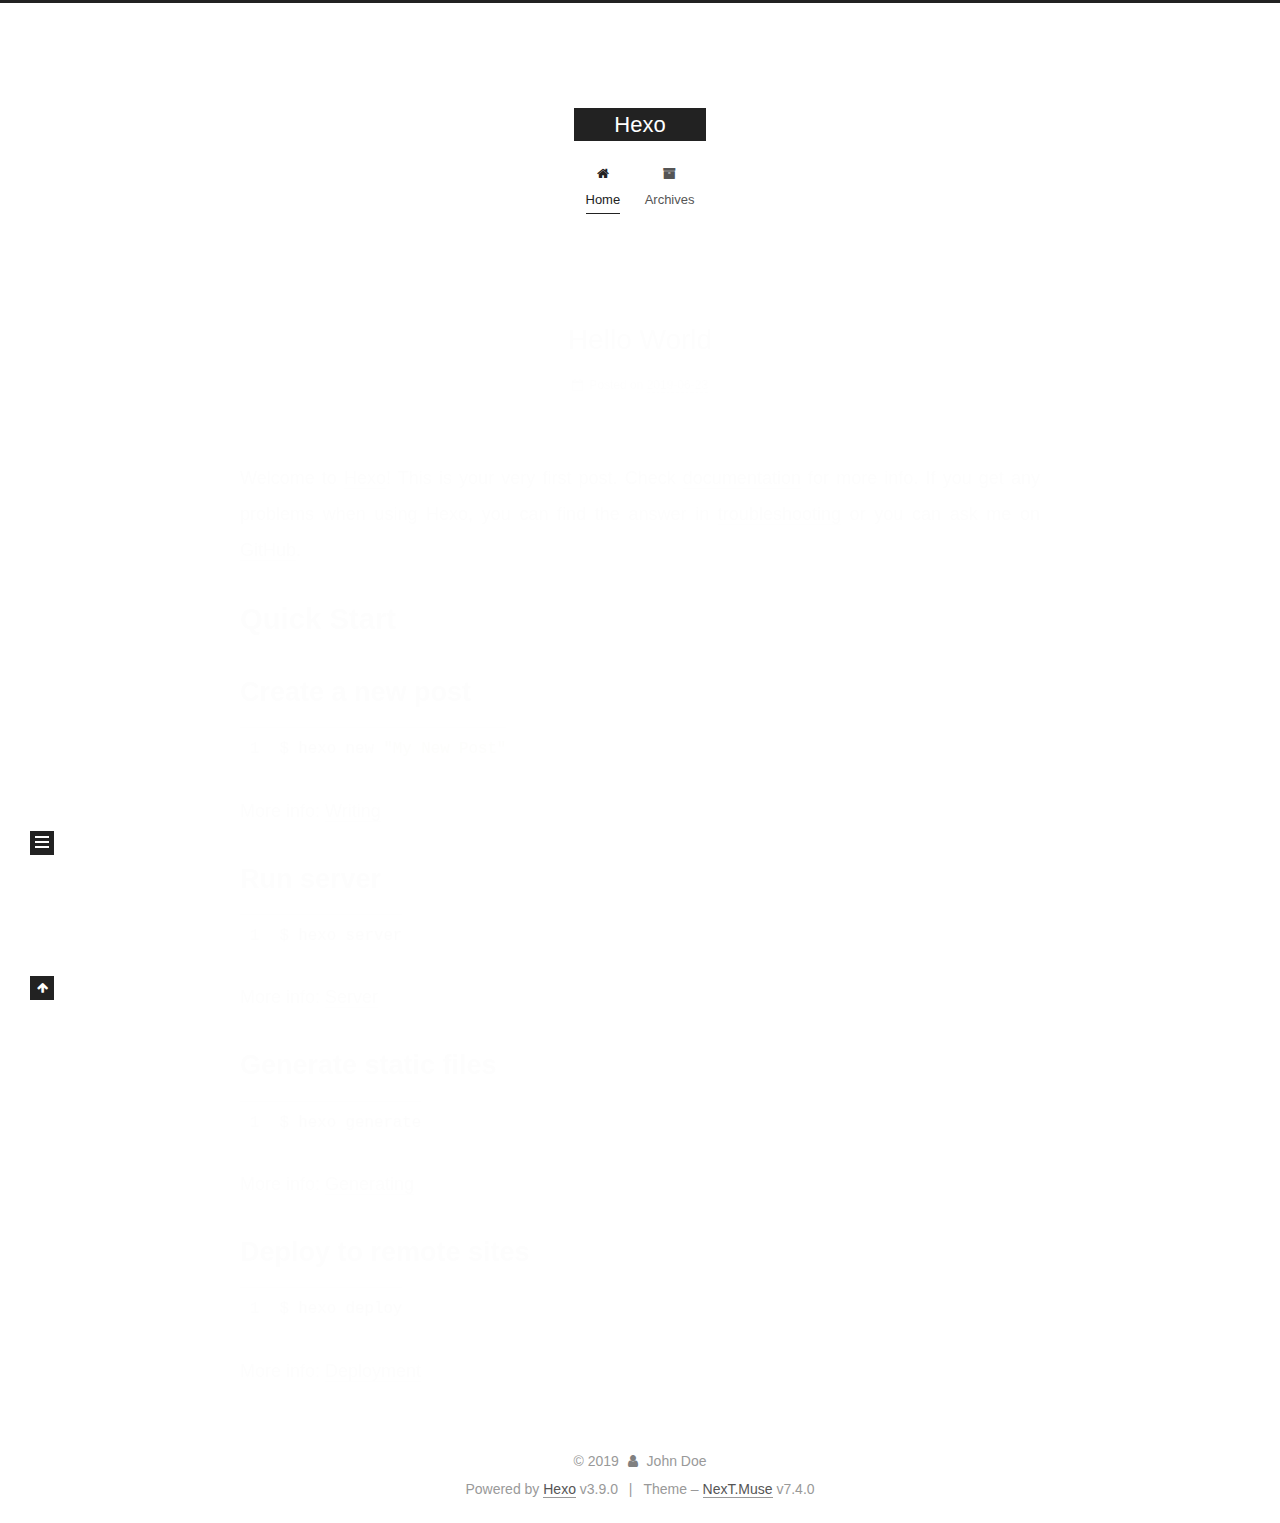
==== index.html @ faa08558 "Site updated: 2019-09-15 15:34:02" ====
<!DOCTYPE html>





<html lang="">
<head>
  <meta charset="UTF-8">
<meta name="viewport" content="width=device-width, initial-scale=1, maximum-scale=2">
<meta name="theme-color" content="#222">
<meta name="generator" content="Hexo 3.9.0">
  <link rel="apple-touch-icon" sizes="180x180" href="/images/apple-touch-icon-next.png?v=7.4.0">
  <link rel="icon" type="image/png" sizes="32x32" href="/images/favicon-32x32-next.png?v=7.4.0">
  <link rel="icon" type="image/png" sizes="16x16" href="/images/favicon-16x16-next.png?v=7.4.0">
  <link rel="mask-icon" href="/images/logo.svg?v=7.4.0" color="#222">

<link rel="stylesheet" href="/css/main.css?v=7.4.0">


<link rel="stylesheet" href="/lib/font-awesome/css/font-awesome.min.css?v=4.7.0">


<script id="hexo-configurations">
  var NexT = window.NexT || {};
  var CONFIG = {
    root: '/',
    scheme: 'Muse',
    version: '7.4.0',
    exturl: false,
    sidebar: {"position":"left","display":"post","offset":12,"onmobile":false},
    copycode: {"enable":false,"show_result":false,"style":null},
    back2top: {"enable":true,"sidebar":false,"scrollpercent":false},
    bookmark: {"enable":false,"color":"#222","save":"auto"},
    fancybox: false,
    mediumzoom: false,
    lazyload: false,
    pangu: false,
    algolia: {
      appID: '',
      apiKey: '',
      indexName: '',
      hits: {"per_page":10},
      labels: {"input_placeholder":"Search for Posts","hits_empty":"We didn't find any results for the search: ${query}","hits_stats":"${hits} results found in ${time} ms"}
    },
    localsearch: {"enable":false,"trigger":"auto","top_n_per_article":1,"unescape":false,"preload":false},
    path: '',
    motion: {"enable":true,"async":false,"transition":{"post_block":"fadeIn","post_header":"slideDownIn","post_body":"slideDownIn","coll_header":"slideLeftIn","sidebar":"slideUpIn"}},
    translation: {
      copy_button: 'Copy',
      copy_success: 'Copied',
      copy_failure: 'Copy failed'
    },
    sidebarPadding: 40
  };
</script>

  <meta property="og:type" content="website">
<meta property="og:title" content="Hexo">
<meta property="og:url" content="http://yoursite.com/index.html">
<meta property="og:site_name" content="Hexo">
<meta property="og:locale" content="default">
<meta name="twitter:card" content="summary">
<meta name="twitter:title" content="Hexo">
  <link rel="canonical" href="http://yoursite.com/">


<script id="page-configurations">
  // https://hexo.io/docs/variables.html
  CONFIG.page = {
    sidebar: "",
    isHome: true,
    isPost: false,
    isPage: false,
    isArchive: false
  };
</script>

  <title>Hexo</title>
  








  <noscript>
  <style>
  .use-motion .brand,
  .use-motion .menu-item,
  .sidebar-inner,
  .use-motion .post-block,
  .use-motion .pagination,
  .use-motion .comments,
  .use-motion .post-header,
  .use-motion .post-body,
  .use-motion .collection-header { opacity: initial; }

  .use-motion .logo,
  .use-motion .site-title,
  .use-motion .site-subtitle {
    opacity: initial;
    top: initial;
  }

  .use-motion .logo-line-before i { left: initial; }
  .use-motion .logo-line-after i { right: initial; }
  </style>
</noscript>

</head>

<body itemscope itemtype="http://schema.org/WebPage" lang="default">
  <div class="container use-motion">
    <div class="headband"></div>

    <header id="header" class="header" itemscope itemtype="http://schema.org/WPHeader">
      <div class="header-inner"><div class="site-brand-container">
  <div class="site-meta">

    <div>
      <a href="/" class="brand" rel="start">
        <span class="logo-line-before"><i></i></span>
        <span class="site-title">Hexo</span>
        <span class="logo-line-after"><i></i></span>
      </a>
    </div>
  </div>

  <div class="site-nav-toggle">
    <button aria-label="Toggle navigation bar">
      <span class="btn-bar"></span>
      <span class="btn-bar"></span>
      <span class="btn-bar"></span>
    </button>
  </div>
</div>


<nav class="site-nav">
  
  <ul id="menu" class="menu">
      
      
      
        
        <li class="menu-item menu-item-home">
      
    

    <a href="/" rel="section"><i class="menu-item-icon fa fa-fw fa-home"></i> <br>Home</a>

  </li>
      
      
      
        
        <li class="menu-item menu-item-archives">
      
    

    <a href="/archives/" rel="section"><i class="menu-item-icon fa fa-fw fa-archive"></i> <br>Archives</a>

  </li>
  </ul>

    

</nav>
</div>
    </header>

    
  <div class="back-to-top">
    <i class="fa fa-arrow-up"></i>
    <span>0%</span>
  </div>


    <main id="main" class="main">
      <div class="main-inner">
        <div class="content-wrap">
          <div id="content" class="content">
            
  <div id="posts" class="posts-expand">
        <article itemscope itemtype="http://schema.org/Article">
  
  
  
  <div class="post-block home">
    <link itemprop="mainEntityOfPage" href="http://yoursite.com/2019/06/23/hello-world/">

    <span hidden itemprop="author" itemscope itemtype="http://schema.org/Person">
      <meta itemprop="name" content="John Doe">
      <meta itemprop="description" content="">
      <meta itemprop="image" content="/images/avatar.gif">
    </span>

    <span hidden itemprop="publisher" itemscope itemtype="http://schema.org/Organization">
      <meta itemprop="name" content="Hexo">
    </span>
      <header class="post-header">
        <h1 class="post-title" itemprop="name headline">
            
            <a href="/2019/06/23/hello-world/" class="post-title-link" itemprop="url">Hello World</a>
          
        </h1>

        <div class="post-meta">
            <span class="post-meta-item">
              <span class="post-meta-item-icon">
                <i class="fa fa-calendar-o"></i>
              </span>
              <span class="post-meta-item-text">Posted on</span>

              
                
              

              <time title="Created: 2019-06-23 16:57:34" itemprop="dateCreated datePublished" datetime="2019-06-23T16:57:34+08:00">2019-06-23</time>
            </span>
          

          

        </div>
      </header>

    
    
    
    <div class="post-body" itemprop="articleBody">

      
          <p>Welcome to <a href="https://hexo.io/" target="_blank" rel="noopener">Hexo</a>! This is your very first post. Check <a href="https://hexo.io/docs/" target="_blank" rel="noopener">documentation</a> for more info. If you get any problems when using Hexo, you can find the answer in <a href="https://hexo.io/docs/troubleshooting.html" target="_blank" rel="noopener">troubleshooting</a> or you can ask me on <a href="https://github.com/hexojs/hexo/issues" target="_blank" rel="noopener">GitHub</a>.</p>
<h2 id="Quick-Start"><a href="#Quick-Start" class="headerlink" title="Quick Start"></a>Quick Start</h2><h3 id="Create-a-new-post"><a href="#Create-a-new-post" class="headerlink" title="Create a new post"></a>Create a new post</h3><figure class="highlight bash"><table><tr><td class="gutter"><pre><span class="line">1</span><br></pre></td><td class="code"><pre><span class="line">$ hexo new <span class="string">"My New Post"</span></span><br></pre></td></tr></table></figure>

<p>More info: <a href="https://hexo.io/docs/writing.html" target="_blank" rel="noopener">Writing</a></p>
<h3 id="Run-server"><a href="#Run-server" class="headerlink" title="Run server"></a>Run server</h3><figure class="highlight bash"><table><tr><td class="gutter"><pre><span class="line">1</span><br></pre></td><td class="code"><pre><span class="line">$ hexo server</span><br></pre></td></tr></table></figure>

<p>More info: <a href="https://hexo.io/docs/server.html" target="_blank" rel="noopener">Server</a></p>
<h3 id="Generate-static-files"><a href="#Generate-static-files" class="headerlink" title="Generate static files"></a>Generate static files</h3><figure class="highlight bash"><table><tr><td class="gutter"><pre><span class="line">1</span><br></pre></td><td class="code"><pre><span class="line">$ hexo generate</span><br></pre></td></tr></table></figure>

<p>More info: <a href="https://hexo.io/docs/generating.html" target="_blank" rel="noopener">Generating</a></p>
<h3 id="Deploy-to-remote-sites"><a href="#Deploy-to-remote-sites" class="headerlink" title="Deploy to remote sites"></a>Deploy to remote sites</h3><figure class="highlight bash"><table><tr><td class="gutter"><pre><span class="line">1</span><br></pre></td><td class="code"><pre><span class="line">$ hexo deploy</span><br></pre></td></tr></table></figure>

<p>More info: <a href="https://hexo.io/docs/deployment.html" target="_blank" rel="noopener">Deployment</a></p>

        
      
    </div>

    
    
    
      <footer class="post-footer">
          <div class="post-eof"></div>
        
      </footer>
  </div>
  
  
  
  </article>

    
  </div>

  


          </div>
          

        </div>
          
  
  <div class="sidebar-toggle">
    <div class="sidebar-toggle-line-wrap">
      <span class="sidebar-toggle-line sidebar-toggle-line-first"></span>
      <span class="sidebar-toggle-line sidebar-toggle-line-middle"></span>
      <span class="sidebar-toggle-line sidebar-toggle-line-last"></span>
    </div>
  </div>

  <aside class="sidebar">
    <div class="sidebar-inner">

      <ul class="sidebar-nav motion-element">
        <li class="sidebar-nav-toc">
          Table of Contents
        </li>
        <li class="sidebar-nav-overview">
          Overview
        </li>
      </ul>

      <!--noindex-->
      <div class="post-toc-wrap sidebar-panel">
      </div>
      <!--/noindex-->

      <div class="site-overview-wrap sidebar-panel">
        <div class="site-author motion-element" itemprop="author" itemscope itemtype="http://schema.org/Person">
  <p class="site-author-name" itemprop="name">John Doe</p>
  <div class="site-description" itemprop="description"></div>
</div>
  <nav class="site-state motion-element">
      <div class="site-state-item site-state-posts">
        
          <a href="/archives/">
        
          <span class="site-state-item-count">1</span>
          <span class="site-state-item-name">posts</span>
        </a>
      </div>
    
  </nav>



      </div>

    </div>
  </aside>
  <div id="sidebar-dimmer"></div>


      </div>
    </main>

    <footer id="footer" class="footer">
      <div class="footer-inner">
        <div class="copyright">&copy; <span itemprop="copyrightYear">2019</span>
  <span class="with-love" id="animate">
    <i class="fa fa-user"></i>
  </span>
  <span class="author" itemprop="copyrightHolder">John Doe</span>
</div>
  <div class="powered-by">Powered by <a href="https://hexo.io" class="theme-link" rel="noopener" target="_blank">Hexo</a> v3.9.0</div>
  <span class="post-meta-divider">|</span>
  <div class="theme-info">Theme – <a href="https://theme-next.org" class="theme-link" rel="noopener" target="_blank">NexT.Muse</a> v7.4.0</div>

        












        
      </div>
    </footer>
  </div>

  


  <script src="/lib/anime.min.js?v=3.1.0"></script>
  <script src="/lib/velocity/velocity.min.js?v=1.2.1"></script>
  <script src="/lib/velocity/velocity.ui.min.js?v=1.2.1"></script>
<script src="/js/utils.js?v=7.4.0"></script><script src="/js/motion.js?v=7.4.0"></script>
<script src="/js/schemes/muse.js?v=7.4.0"></script>
<script src="/js/next-boot.js?v=7.4.0"></script>



  





















  

  

  

</body>
</html>
---- css/main.css ----
html {
  line-height: 1.15; /* 1 */
  -webkit-text-size-adjust: 100%; /* 2 */
}
body {
  margin: 0;
}
main {
  display: block;
}
h1 {
  font-size: 2em;
  margin: 0.67em 0;
}
hr {
  box-sizing: content-box; /* 1 */
  height: 0; /* 1 */
  overflow: visible; /* 2 */
}
pre {
  font-family: monospace, monospace; /* 1 */
  font-size: 1em; /* 2 */
}
a {
  background-color: transparent;
}
abbr[title] {
  border-bottom: none; /* 1 */
  text-decoration: underline; /* 2 */
  text-decoration: underline dotted; /* 2 */
}
b,
strong {
  font-weight: bolder;
}
code,
kbd,
samp {
  font-family: monospace, monospace; /* 1 */
  font-size: 1em; /* 2 */
}
small {
  font-size: 80%;
}
sub,
sup {
  font-size: 75%;
  line-height: 0;
  position: relative;
  vertical-align: baseline;
}
sub {
  bottom: -0.25em;
}
sup {
  top: -0.5em;
}
img {
  border-style: none;
}
button,
input,
optgroup,
select,
textarea {
  font-family: inherit; /* 1 */
  font-size: 100%; /* 1 */
  line-height: 1.15; /* 1 */
  margin: 0; /* 2 */
}
button,
input {
/* 1 */
  overflow: visible;
}
button,
select {
/* 1 */
  text-transform: none;
}
button,
[type='button'],
[type='reset'],
[type='submit'] {
  -webkit-appearance: button;
}
button::-moz-focus-inner,
[type='button']::-moz-focus-inner,
[type='reset']::-moz-focus-inner,
[type='submit']::-moz-focus-inner {
  border-style: none;
  padding: 0;
}
button:-moz-focusring,
[type='button']:-moz-focusring,
[type='reset']:-moz-focusring,
[type='submit']:-moz-focusring {
  outline: 1px dotted ButtonText;
}
fieldset {
  padding: 0.35em 0.75em 0.625em;
}
legend {
  box-sizing: border-box; /* 1 */
  color: inherit; /* 2 */
  display: table; /* 1 */
  max-width: 100%; /* 1 */
  padding: 0; /* 3 */
  white-space: normal; /* 1 */
}
progress {
  vertical-align: baseline;
}
textarea {
  overflow: auto;
}
[type='checkbox'],
[type='radio'] {
  box-sizing: border-box; /* 1 */
  padding: 0; /* 2 */
}
[type='number']::-webkit-inner-spin-button,
[type='number']::-webkit-outer-spin-button {
  height: auto;
}
[type='search'] {
  outline-offset: -2px; /* 2 */
  -webkit-appearance: textfield; /* 1 */
}
[type='search']::-webkit-search-decoration {
  -webkit-appearance: none;
}
::-webkit-file-upload-button {
  font: inherit; /* 2 */
  -webkit-appearance: button; /* 1 */
}
details {
  display: block;
}
summary {
  display: list-item;
}
template {
  display: none;
}
[hidden] {
  display: none;
}
::selection {
  background: #262a30;
  color: #fff;
}
body {
  background: #fff;
  color: #555;
  font-family: 'Lato', "PingFang SC", "Microsoft YaHei", sans-serif;
  font-size: 1em;
  line-height: 2;
}
@media (max-width: 991px) {
  body {
    padding-right: 0;
  }
}
h1,
h2,
h3,
h4,
h5,
h6 {
  font-family: 'Lato', "PingFang SC", "Microsoft YaHei", sans-serif;
  font-weight: bold;
  line-height: 1.5;
  margin: 20px 0 15px;
  padding: 0;
}
h1 {
  font-size: 1.75em;
}
h2 {
  font-size: 1.625em;
}
h3 {
  font-size: 1.5em;
}
h4 {
  font-size: 1.375em;
}
h5 {
  font-size: 1.25em;
}
h6 {
  font-size: 1.125em;
}
p {
  margin: 0 0 20px 0;
}
a,
span.exturl {
  overflow-wrap: break-word;
  word-wrap: break-word;
  background-color: transparent;
  border-bottom: 1px solid #999;
  color: #555;
  outline: none;
  text-decoration: none;
  cursor: pointer;
}
a:hover,
span.exturl:hover {
  border-bottom-color: #222;
  color: #222;
}
iframe,
img,
video {
  display: block;
  margin-left: auto;
  margin-right: auto;
  max-width: 100%;
}
hr {
  background-color: #ddd;
  background-image: repeating-linear-gradient(-45deg, #fff, #fff 4px, transparent 4px, transparent 8px);
  border: 0;
  height: 3px;
  margin: 40px 0;
}
blockquote {
  border-left: 4px solid #ddd;
  color: #666;
  margin: 0;
  padding: 0 15px;
}
blockquote cite::before {
  content: '-';
  padding: 0 5px;
}
dt {
  font-weight: 700;
}
dd {
  margin: 0;
  padding: 0;
}
kbd {
  background-color: #f9f9f9;
  background-image: linear-gradient(top, #eee, #fff, #eee);
  border: 1px solid #ccc;
  border-radius: 0.2em;
  box-shadow: 0.1em 0.1em 0.2em rgba(0,0,0,0.1);
  font-family: inherit;
  padding: 0.1em 0.3em;
  white-space: nowrap;
}
.text-left {
  text-align: left;
}
.text-center {
  text-align: center;
}
.text-right {
  text-align: right;
}
.text-justify {
  text-align: justify;
}
.text-nowrap {
  white-space: nowrap;
}
.text-lowercase {
  text-transform: lowercase;
}
.text-uppercase {
  text-transform: uppercase;
}
.text-capitalize {
  text-transform: capitalize;
}
.center-block {
  display: block;
  margin-left: auto;
  margin-right: auto;
}
.clearfix::before,
.clearfix::after {
  content: ' ';
  display: table;
}
.clearfix::after {
  clear: both;
}
.pullquote {
  width: 45%;
}
.pullquote.left {
  float: left;
  margin-left: 5px;
  margin-right: 10px;
}
.pullquote.right {
  float: right;
  margin-left: 10px;
  margin-right: 5px;
}
.translation {
  color: #999;
  font-size: 0.875em;
  margin-top: -20px;
}
.table-container {
  -webkit-overflow-scrolling: touch;
  overflow: auto;
}
table {
  border-collapse: collapse;
  border-spacing: 0;
  font-size: 0.875em;
  margin: 0 0 20px 0;
  width: 100%;
}
table > tbody > tr:nth-of-type(odd) {
  background-color: #f9f9f9;
}
table > tbody > tr:hover {
  background-color: #f5f5f5;
}
caption,
th,
td {
  font-weight: normal;
  padding: 8px;
  text-align: left;
  vertical-align: middle;
}
th,
td {
  border: 1px solid #ddd;
  border-bottom: 3px solid #ddd;
}
th {
  font-weight: 700;
  padding-bottom: 10px;
}
td {
  border-bottom-width: 1px;
}
html,
body {
  height: 100%;
}
.container {
  position: relative;
}
.header-inner {
  margin: 0 auto;
  padding: 100px 0 70px;
  width: 700px;
}
@media (min-width: 1200px) {
  .container .header-inner {
    width: 800px;
  }
}
@media (min-width: 1600px) {
  .container .header-inner {
    width: 900px;
  }
}
.main-inner {
  margin: 0 auto;
  width: 700px;
}
@media (min-width: 1200px) {
  .container .main-inner {
    width: 800px;
  }
}
@media (min-width: 1600px) {
  .container .main-inner {
    width: 900px;
  }
}
.footer {
  padding: 20px 0;
}
.footer-inner {
  box-sizing: border-box;
  margin: 0 auto;
  width: 700px;
}
@media (min-width: 1200px) {
  .container .footer-inner {
    width: 800px;
  }
}
@media (min-width: 1600px) {
  .container .footer-inner {
    width: 900px;
  }
}
pre,
.highlight {
  background: #f7f7f7;
  color: #4d4d4c;
  line-height: 1.6;
  margin: 0 auto 20px;
}
pre,
code {
  font-family: consolas, Menlo, "PingFang SC", "Microsoft YaHei", monospace;
}
code {
  overflow-wrap: break-word;
  word-wrap: break-word;
  background: #eee;
  border-radius: 3px;
  color: #555;
  padding: 2px 4px;
}
pre {
  overflow: auto;
  padding: 10px;
}
pre code {
  background: none;
  color: #4d4d4c;
  font-size: 0.875em;
  padding: 0;
  text-shadow: none;
}
.highlight *::selection {
  background: #d6d6d6;
}
.highlight pre {
  border: 0;
  margin: 0;
  padding: 10px 0;
}
.highlight table {
  border: 0;
  margin: 0;
  width: auto;
}
.highlight td {
  border: 0;
  padding: 0;
}
.highlight figcaption {
  background: #eee;
  border-bottom: 1px solid #e9e9e9;
  color: #4d4d4c;
  line-height: 1em;
  margin: 0;
  padding: 0.5em;
}
.highlight figcaption::before,
.highlight figcaption::after {
  content: ' ';
  display: table;
}
.highlight figcaption::after {
  clear: both;
}
.highlight figcaption a {
  color: #4d4d4c;
  float: right;
}
.highlight figcaption a:hover {
  border-bottom-color: #4d4d4c;
}
.highlight .gutter pre {
  background-color: #eff2f3;
  color: #869194;
  padding-left: 10px;
  padding-right: 10px;
  text-align: right;
}
.highlight .code pre {
  background-color: #f7f7f7;
  padding-left: 10px;
  width: 100%;
}
.gutter {
  -moz-user-select: none;
  -ms-user-select: none;
  -webkit-user-select: none;
  user-select: none;
}
.gist table {
  width: auto;
}
.gist table td {
  border: 0;
}
pre .deletion {
  background: #fdd;
}
pre .addition {
  background: #dfd;
}
pre .meta {
  color: #eab700;
  -moz-user-select: none;
  -ms-user-select: none;
  -webkit-user-select: none;
  user-select: none;
}
pre .comment {
  color: #8e908c;
}
pre .variable,
pre .attribute,
pre .tag,
pre .name,
pre .regexp,
pre .ruby .constant,
pre .xml .tag .title,
pre .xml .pi,
pre .xml .doctype,
pre .html .doctype,
pre .css .id,
pre .css .class,
pre .css .pseudo {
  color: #c82829;
}
pre .number,
pre .preprocessor,
pre .built_in,
pre .builtin-name,
pre .literal,
pre .params,
pre .constant,
pre .command {
  color: #f5871f;
}
pre .ruby .class .title,
pre .css .rules .attribute,
pre .string,
pre .symbol,
pre .value,
pre .inheritance,
pre .header,
pre .ruby .symbol,
pre .xml .cdata,
pre .special,
pre .formula {
  color: #718c00;
}
pre .title,
pre .css .hexcolor {
  color: #3e999f;
}
pre .function,
pre .python .decorator,
pre .python .title,
pre .ruby .function .title,
pre .ruby .title .keyword,
pre .perl .sub,
pre .javascript .title,
pre .coffeescript .title {
  color: #4271ae;
}
pre .keyword,
pre .javascript .function {
  color: #8959a8;
}
.blockquote-center {
  border-left: none;
  margin: 40px 0;
  padding: 0;
  position: relative;
  text-align: center;
}
.blockquote-center::before,
.blockquote-center::after {
  background-position: 0 -6px;
  background-repeat: no-repeat;
  background-size: 22px 22px;
  content: ' ';
  display: block;
  height: 24px;
  opacity: 0.2;
  position: absolute;
  width: 100%;
}
.blockquote-center::before {
  background-image: url("../images/quote-l.svg");
  border-top: 1px solid #ccc;
  top: -20px;
}
.blockquote-center::after {
  background-image: url("../images/quote-r.svg");
  background-position: 100% 8px;
  border-bottom: 1px solid #ccc;
  bottom: -20px;
}
.blockquote-center p,
.blockquote-center div {
  text-align: center;
}
.post-body .group-picture img {
  border: 0;
  box-sizing: border-box;
  margin: 0 auto;
  padding: 0 3px;
}
.post-body .group-picture-row {
  margin-bottom: 6px;
  overflow: hidden;
}
.post-body .group-picture-column {
  float: left;
  margin-bottom: 10px;
}
.post-body .label {
  display: inline;
  padding: 0 2px;
}
.post-body .label.default {
  background-color: #f0f0f0;
}
.post-body .label.primary {
  background-color: #efe6f7;
}
.post-body .label.info {
  background-color: #e5f2f8;
}
.post-body .label.success {
  background-color: #e7f4e9;
}
.post-body .label.warning {
  background-color: #fcf6e1;
}
.post-body .label.danger {
  background-color: #fae8eb;
}
.post-body .tabs {
  margin-bottom: 20px;
}
.post-body .tabs,
.tabs-comment {
  display: block;
  padding-top: 10px;
  position: relative;
}
.post-body .tabs ul.nav-tabs,
.tabs-comment ul.nav-tabs {
  display: flex;
  flex-wrap: wrap;
  margin: 0;
  margin-bottom: -1px;
  padding: 0;
}
@media (max-width: 413px) {
  .post-body .tabs ul.nav-tabs,
  .tabs-comment ul.nav-tabs {
    display: block;
    margin-bottom: 5px;
  }
}
.post-body .tabs ul.nav-tabs li.tab,
.tabs-comment ul.nav-tabs li.tab {
  background-color: #fff;
  border-bottom: 1px solid #ddd;
  border-left: 1px solid transparent;
  border-right: 1px solid transparent;
  border-top: 3px solid transparent;
  flex-grow: 1;
  list-style-type: none;
}
@media (max-width: 413px) {
  .post-body .tabs ul.nav-tabs li.tab,
  .tabs-comment ul.nav-tabs li.tab {
    border-bottom: 1px solid transparent;
    border-left: 3px solid transparent;
    border-right: 1px solid transparent;
    border-top: 1px solid transparent;
  }
}
.post-body .tabs ul.nav-tabs li.tab a,
.tabs-comment ul.nav-tabs li.tab a {
  border-bottom: initial;
  display: block;
  line-height: 1.8em;
  outline: 0;
  padding: 0.25em 0.75em;
  text-align: center;
  transition-delay: 0s;
  transition-duration: 0.2s;
  transition-timing-function: ease-out;
}
.post-body .tabs ul.nav-tabs li.tab a i,
.tabs-comment ul.nav-tabs li.tab a i {
  width: 1.285714285714286em;
}
.post-body .tabs ul.nav-tabs li.tab.active,
.tabs-comment ul.nav-tabs li.tab.active {
  border-bottom: 1px solid transparent;
  border-left: 1px solid #ddd;
  border-right: 1px solid #ddd;
  border-top: 3px solid #fc6423;
}
@media (max-width: 413px) {
  .post-body .tabs ul.nav-tabs li.tab.active,
  .tabs-comment ul.nav-tabs li.tab.active {
    border-bottom: 1px solid #ddd;
    border-left: 3px solid #fc6423;
    border-right: 1px solid #ddd;
    border-top: 1px solid #ddd;
  }
}
.post-body .tabs ul.nav-tabs li.tab.active a,
.tabs-comment ul.nav-tabs li.tab.active a {
  color: #555;
  cursor: default;
}
.post-body .tabs .tab-content .tab-pane,
.tabs-comment .tab-content .tab-pane {
  border: 1px solid #ddd;
  padding: 20px 20px 0 20px;
}
.post-body .tabs .tab-content .tab-pane:not(.active),
.tabs-comment .tab-content .tab-pane:not(.active) {
  display: none;
}
.post-body .tabs .tab-content .tab-pane.active,
.tabs-comment .tab-content .tab-pane.active {
  display: block;
}
.post-body .note {
  margin-bottom: 20px;
  padding: 15px;
  position: relative;
  border: 1px solid #eee;
  border-left-width: 5px;
  border-radius: 3px;
}
.post-body .note h2,
.post-body .note h3,
.post-body .note h4,
.post-body .note h5,
.post-body .note h6 {
  margin-top: 0;
  border-bottom: initial;
  margin-bottom: 0;
  padding-top: 0;
}
.post-body .note p:first-child,
.post-body .note ul:first-child,
.post-body .note ol:first-child,
.post-body .note table:first-child,
.post-body .note pre:first-child,
.post-body .note blockquote:first-child,
.post-body .note img:first-child {
  margin-top: 0;
}
.post-body .note p:last-child,
.post-body .note ul:last-child,
.post-body .note ol:last-child,
.post-body .note table:last-child,
.post-body .note pre:last-child,
.post-body .note blockquote:last-child,
.post-body .note img:last-child {
  margin-bottom: 0;
}
.post-body .note.default {
  border-left-color: #777;
}
.post-body .note.default h2,
.post-body .note.default h3,
.post-body .note.default h4,
.post-body .note.default h5,
.post-body .note.default h6 {
  color: #777;
}
.post-body .note.primary {
  border-left-color: #6f42c1;
}
.post-body .note.primary h2,
.post-body .note.primary h3,
.post-body .note.primary h4,
.post-body .note.primary h5,
.post-body .note.primary h6 {
  color: #6f42c1;
}
.post-body .note.info {
  border-left-color: #428bca;
}
.post-body .note.info h2,
.post-body .note.info h3,
.post-body .note.info h4,
.post-body .note.info h5,
.post-body .note.info h6 {
  color: #428bca;
}
.post-body .note.success {
  border-left-color: #5cb85c;
}
.post-body .note.success h2,
.post-body .note.success h3,
.post-body .note.success h4,
.post-body .note.success h5,
.post-body .note.success h6 {
  color: #5cb85c;
}
.post-body .note.warning {
  border-left-color: #f0ad4e;
}
.post-body .note.warning h2,
.post-body .note.warning h3,
.post-body .note.warning h4,
.post-body .note.warning h5,
.post-body .note.warning h6 {
  color: #f0ad4e;
}
.post-body .note.danger {
  border-left-color: #d9534f;
}
.post-body .note.danger h2,
.post-body .note.danger h3,
.post-body .note.danger h4,
.post-body .note.danger h5,
.post-body .note.danger h6 {
  color: #d9534f;
}
.btn {
  background: #222;
  border: 2px solid #222;
  border-radius: 0;
  color: #fff;
  display: inline-block;
  font-size: 0.875em;
  line-height: 2;
  padding: 0 20px;
  text-decoration: none;
  transition-delay: 0s;
  transition-duration: 0.2s;
  transition-timing-function: ease-in-out;
  transition-property: background-color;
}
.btn:hover {
  background: #fff;
  border-color: #222;
  color: #222;
}
.btn + .btn {
  margin: 0 0 8px 8px;
}
.btn .fa-fw {
  text-align: left;
  width: 1.285714285714286em;
}
.btn-bar {
  background: #555;
  border-radius: 1px;
  display: block;
  height: 2px;
  width: 22px;
}
.btn-bar + .btn-bar {
  margin-top: 4px;
}
.page-number-basic,
.pagination .prev,
.pagination .next,
.pagination .page-number,
.pagination .space {
  display: inline-block;
  margin: 0 10px;
  padding: 0 11px;
  position: relative;
  top: -1px;
}
@media (max-width: 767px) {
  .page-number-basic,
  .pagination .prev,
  .pagination .next,
  .pagination .page-number,
  .pagination .space {
    margin: 0 5px;
  }
}
.pagination {
  border-top: 1px solid #eee;
  margin: 120px 0 40px;
  text-align: center;
}
.pagination .prev,
.pagination .next,
.pagination .page-number {
  border-bottom: 0;
  border-top: 1px solid #eee;
  transition-property: border-color;
  transition-delay: 0s;
  transition-duration: 0.2s;
  transition-timing-function: ease-in-out;
}
.pagination .prev:hover,
.pagination .next:hover,
.pagination .page-number:hover {
  border-top-color: #222;
}
.pagination .space {
  margin: 0;
  padding: 0;
}
.pagination .prev {
  margin-left: 0;
}
.pagination .next {
  margin-right: 0;
}
.pagination .page-number.current {
  background: #ccc;
  border-top-color: #ccc;
  color: #fff;
}
@media (max-width: 767px) {
  .pagination {
    border-top: none;
  }
  .pagination .prev,
  .pagination .next,
  .pagination .page-number {
    border-bottom: 1px solid #eee;
    border-top: 0;
    margin-bottom: 10px;
    padding: 0 10px;
  }
  .pagination .prev:hover,
  .pagination .next:hover,
  .pagination .page-number:hover {
    border-bottom-color: #222;
  }
}
.comments {
  margin: 60px 20px 0;
  overflow: hidden;
}
.comment-button-group {
  display: flex;
  flex-wrap: wrap-reverse;
  justify-content: center;
  margin: 1em 0;
}
.comment-button-group .comment-button {
  margin: 0.1em 0.2em;
}
.comment-button-group .comment-button.active {
  background: #fff;
  border-color: #222;
  color: #222;
}
.comment-position {
  display: none;
}
.comment-position.active {
  display: block;
}
.tabs-comment {
  background: #fff;
  margin-top: 4em;
  padding-top: 0;
}
.tabs-comment .comments {
  border: 0;
  box-shadow: none;
  margin-top: 0;
  padding-top: 0;
}
.back-to-top {
  background: #222;
  bottom: -100px;
  box-sizing: border-box;
  color: #fff;
  cursor: pointer;
  font-size: 12px;
  left: 30px;
  opacity: 1;
  padding: 0 6px;
  position: fixed;
  text-align: center;
  transition-property: bottom;
  z-index: 1050;
  transition-delay: 0s;
  transition-duration: 0.2s;
  transition-timing-function: ease-in-out;
  width: 24px;
}
.back-to-top span {
  display: none;
}
.back-to-top:hover {
  color: #87daff;
}
.back-to-top.back-to-top-on {
  bottom: 19px;
}
@media (max-width: 991px) {
  .back-to-top {
    left: 20px;
    opacity: 0.8;
  }
}
.header {
  background: transparent;
}
.header-inner {
  position: relative;
}
.headband {
  background: #222;
  height: 3px;
}
.site-meta {
  margin: 0;
  text-align: center;
}
@media (max-width: 767px) {
  .site-meta {
    text-align: center;
  }
}
.brand {
  background: #222;
  border-bottom: none;
  color: #fff;
  display: inline-block;
  line-height: 1.375em;
  padding: 0 40px;
  position: relative;
}
.brand:hover {
  color: #fff;
}
.logo {
  display: inline-block;
  line-height: 36px;
  margin-right: 5px;
  vertical-align: top;
}
.site-title {
  display: inline-block;
  font-family: 'Lato', "PingFang SC", "Microsoft YaHei", sans-serif;
  font-size: 1.375em;
  font-weight: normal;
  line-height: 1.5;
  vertical-align: top;
}
.site-subtitle {
  color: #999;
  font-size: 0.8125em;
  margin-top: 10px;
}
.use-motion .brand {
  opacity: 0;
}
.use-motion .logo,
.use-motion .site-title,
.use-motion .site-subtitle,
.use-motion .custom-logo-image {
  opacity: 0;
  position: relative;
  top: -10px;
}
.site-nav-toggle {
  display: none;
  left: 10px;
  position: absolute;
}
@media (max-width: 767px) {
  .site-nav-toggle {
    display: block;
  }
}
.site-nav-toggle button {
  background: transparent;
  border: 0;
  margin-top: 2px;
  padding: 9px 10px;
}
.site-nav {
  display: block;
}
@media (max-width: 767px) {
  .site-nav {
    border-top: 1px solid #ddd;
    clear: both;
    display: none;
    margin: 0 -10px;
    padding: 0 10px;
  }
}
.site-nav.site-nav-on {
  display: block;
}
.menu {
  margin-top: 20px;
  padding-left: 0;
  text-align: center;
}
.menu-item {
  display: inline-block;
  list-style: none;
  margin: 0 10px;
}
@media (max-width: 767px) {
  .menu-item {
    margin-top: 10px;
  }
}
.menu-item a,
.menu-item span.exturl {
  border-bottom: 1px solid transparent;
  display: block;
  font-size: 0.8125em;
  line-height: inherit;
  transition-property: border-color;
  transition-delay: 0s;
  transition-duration: 0.2s;
  transition-timing-function: ease-in-out;
}
.menu-item a:hover,
.menu-item span.exturl:hover {
  border-bottom-color: #222;
}
.menu-item .fa {
  margin-right: 5px;
}
.use-motion .menu-item {
  opacity: 0;
}
.post-body {
  overflow-wrap: break-word;
  word-wrap: break-word;
  font-family: 'Lato', "PingFang SC", "Microsoft YaHei", sans-serif;
}
@media (min-width: 1200px) {
  .post-body {
    font-size: 1.125em;
  }
}
@media (max-width: 767px) {
  .post-body {
    font-size: 0.875em;
  }
}
.post-body span.exturl .fa {
  font-size: 0.875em;
  margin-left: 4px;
}
.post-body .image-caption,
.post-body .figure .caption {
  color: #999;
  font-size: 0.875em;
  font-weight: bold;
  line-height: 1;
  margin: -20px auto 15px;
  text-align: center;
}
.post-sticky-flag {
  display: inline-block;
  transform: rotate(30deg);
}
.use-motion .post-block,
.use-motion .pagination,
.use-motion .comments {
  opacity: 0;
}
.use-motion .post-header {
  opacity: 0;
}
.use-motion .post-body {
  opacity: 0;
}
.use-motion .collection-header {
  opacity: 0;
}
.post-button {
  margin-top: 40px;
}
.posts-collapse {
  margin-left: 55px;
  position: relative;
  z-index: 1010;
}
@media (max-width: 767px) {
  .posts-collapse {
    margin-left: 20px;
    margin-right: 20px;
  }
}
.posts-collapse .collection-title {
  font-size: 1.125em;
  position: relative;
}
.posts-collapse .collection-title::before {
  background: #999;
  border: 1px solid #fff;
  border-radius: 50%;
  content: ' ';
  height: 10px;
  left: 0;
  margin-left: -6px;
  margin-top: -4px;
  position: absolute;
  top: 50%;
  width: 10px;
}
.posts-collapse .collection-year {
  margin: 60px 0;
  position: relative;
}
.posts-collapse .collection-year::before {
  background: #bbb;
  border-radius: 50%;
  content: ' ';
  height: 8px;
  left: 0;
  margin-left: -4px;
  margin-top: -4px;
  position: absolute;
  top: 50%;
  width: 8px;
}
.posts-collapse .collection-header {
  margin: 0 0 0 20px;
}
.posts-collapse .collection-header small {
  color: #bbb;
  margin-left: 5px;
}
.posts-collapse article {
  margin: 30px 0;
}
.posts-collapse .post-header {
  border-bottom: 1px dashed #ccc;
  position: relative;
  transition-delay: 0s;
  transition-duration: 0.2s;
  transition-timing-function: ease-in-out;
  transition-property: border;
}
.posts-collapse .post-header::before {
  background: #bbb;
  border: 1px solid #fff;
  border-radius: 50%;
  content: ' ';
  height: 6px;
  left: 0;
  margin-left: -4px;
  position: absolute;
  top: 0.75em;
  width: 6px;
  transition-delay: 0s;
  transition-duration: 0.2s;
  transition-timing-function: ease-in-out;
  transition-property: background;
}
.posts-collapse .post-header:hover {
  border-bottom-color: #666;
}
.posts-collapse .post-header:hover::before {
  background: #222;
}
.posts-collapse .post-title {
  font-size: 1em;
  font-weight: normal;
  line-height: inherit;
  margin-bottom: 0;
  margin-left: 3.75em;
}
.posts-collapse .post-title::after {
  margin-left: 3px;
  opacity: 0.6;
}
.posts-collapse .post-title a,
.posts-collapse .post-title span.exturl {
  border-bottom: none;
  color: #666;
}
.posts-collapse .post-meta {
  font-size: 0.75em;
  left: 20px;
  position: absolute;
  top: 5px;
}
.posts-collapse::after {
  background: #f5f5f5;
  content: ' ';
  height: 100%;
  left: 0;
  margin-left: -2px;
  position: absolute;
  top: 1.25em;
  width: 4px;
  z-index: -1;
}
.posts-collapse .fa-external-link {
  font-size: 0.875em;
  margin-left: 5px;
}
.post-eof {
  background: #ccc;
  height: 1px;
  margin: 80px auto 60px;
  text-align: center;
  width: 8%;
}
article:last-child .post-eof {
  display: none;
}
.posts-expand {
  padding-top: 40px;
}
@media (max-width: 767px) {
  .posts-expand {
    margin: 0 20px;
  }
}
@media (min-width: 992px) {
  .post-body {
    text-align: justify;
  }
}
@media (max-width: 991px) {
  .post-body {
    text-align: justify;
  }
}
.post-body h2,
.post-body h3,
.post-body h4,
.post-body h5,
.post-body h6 {
  padding-top: 10px;
}
.post-body h2 .header-anchor,
.post-body h3 .header-anchor,
.post-body h4 .header-anchor,
.post-body h5 .header-anchor,
.post-body h6 .header-anchor {
  border-bottom-style: none;
  color: #ccc;
  float: right;
  margin-left: 10px;
  visibility: hidden;
}
.post-body h2 .header-anchor:hover,
.post-body h3 .header-anchor:hover,
.post-body h4 .header-anchor:hover,
.post-body h5 .header-anchor:hover,
.post-body h6 .header-anchor:hover {
  color: inherit;
}
.post-body h2:hover .header-anchor,
.post-body h3:hover .header-anchor,
.post-body h4:hover .header-anchor,
.post-body h5:hover .header-anchor,
.post-body h6:hover .header-anchor {
  visibility: visible;
}
.post-body img {
  border: 1px solid #ddd;
  box-sizing: border-box;
  padding: 3px;
}
@media (max-width: 767px) {
  .post-body img {
    padding: initial;
  }
}
.post-body iframe,
.post-body img,
.post-body video {
  margin-bottom: 20px;
}
.post-body .video-container {
  height: 0;
  margin-bottom: 20px;
  overflow: hidden;
  padding-top: 75%;
  position: relative;
  width: 100%;
}
.post-body .video-container iframe,
.post-body .video-container object,
.post-body .video-container embed {
  height: 100%;
  left: 0;
  margin: 0;
  position: absolute;
  top: 0;
  width: 100%;
}
.post-gallery {
  border-collapse: separate;
  display: table;
  table-layout: fixed;
  width: 100%;
}
.post-gallery-row {
  display: table-row;
}
.post-gallery .post-gallery-img {
  border: 0;
  display: table-cell;
  text-align: center;
  vertical-align: middle;
}
.post-gallery .post-gallery-img img {
  border: 0;
  max-height: 100%;
  max-width: 100%;
}
.fancybox-close,
.fancybox-close:hover {
  border: 0;
}
.posts-expand .post-meta {
  color: #999;
  font-family: 'Lato', "PingFang SC", "Microsoft YaHei", sans-serif;
  margin: 3px 0 60px 0;
  text-align: center;
}
.posts-expand .post-meta .post-description {
  font-size: 0.875em;
  margin-top: 2px;
}
.posts-expand .post-meta time {
  border-bottom: 1px dashed #999;
  cursor: help;
}
.post-meta .post-meta-item + .post-meta-item::before {
  content: '|';
  margin: 0 0.5em;
}
.post-meta .post-meta-item {
  font-size: 0.75em;
}
.post-meta-divider {
  margin: 0 0.5em;
}
.post-meta-item-icon {
  margin-right: 3px;
}
@media (max-width: 991px) {
  .post-meta-item-icon {
    display: inline-block;
  }
}
@media (max-width: 991px) {
  .post-meta-item-text {
    display: none;
  }
}
.post-nav {
  border-top: 1px solid #eee;
  display: table;
  margin-top: 15px;
  width: 100%;
}
.post-nav-divider {
  display: table-cell;
  width: 10%;
}
.post-nav-item {
  display: table-cell;
  padding: 10px 0 0 0;
  vertical-align: top;
  width: 45%;
}
.post-nav-item a {
  border-bottom: none;
  color: #555;
  display: block;
  font-size: 0.875em;
  line-height: 1.6;
  position: relative;
}
.post-nav-item a:hover {
  border-bottom: none;
  color: #222;
}
.post-nav-item a:active {
  top: 2px;
}
.post-nav-item .fa {
  font-size: 0.75em;
  margin-right: 5px;
}
.post-nav-next a {
  padding-left: 5px;
}
.post-nav-prev {
  text-align: right;
}
.post-nav-prev a {
  padding-right: 5px;
}
.post-nav-prev .fa {
  margin-left: 5px;
}
.rtl.post-body p,
.rtl.post-body a,
.rtl.post-body h1,
.rtl.post-body h2,
.rtl.post-body h3,
.rtl.post-body h4,
.rtl.post-body h5,
.rtl.post-body h6,
.rtl.post-body li,
.rtl.post-body ul,
.rtl.post-body ol {
  direction: rtl;
  font-family: UKIJ Ekran;
}
.rtl.post-title {
  font-family: UKIJ Ekran;
}
.post-tags {
  margin-top: 40px;
  text-align: center;
}
.post-tags a {
  display: inline-block;
  font-size: 0.8125em;
  margin-right: 10px;
}
.posts-expand .post-title {
  overflow-wrap: break-word;
  word-wrap: break-word;
  font-weight: 400;
  margin: initial;
  text-align: center;
}
.posts-expand .post-title-link {
  border-bottom: none;
  color: #555;
  display: inline-block;
  line-height: 1.2;
  position: relative;
  vertical-align: top;
}
.posts-expand .post-title-link::before {
  background-color: #000;
  bottom: 0;
  content: '';
  height: 2px;
  left: 0;
  position: absolute;
  transform: scaleX(0);
  visibility: hidden;
  width: 100%;
  transition-delay: 0s;
  transition-duration: 0.2s;
  transition-timing-function: ease-in-out;
}
.posts-expand .post-title-link:hover::before {
  transform: scaleX(1);
  visibility: visible;
}
.posts-expand .post-title-link .fa {
  font-size: 0.875em;
  margin-left: 5px;
}
.post-widgets {
  border-top: 1px solid #eee;
  margin-top: 15px;
  text-align: center;
}
.wp_rating {
  height: 20px;
  line-height: 20px;
  margin-top: 10px;
  padding-top: 6px;
  text-align: center;
}
.social-like {
  display: flex;
  font-size: 0.875em;
  justify-content: center;
  text-align: center;
}
.vk_like {
  align-self: center;
  height: 21px;
  padding-top: 7px;
  width: 85px;
}
.fb_like {
  align-self: center;
  height: 30px;
}
.sidebar {
  background: #222;
  bottom: 0;
  box-shadow: inset 0 2px 6px #000;
  position: fixed;
  top: 0;
  z-index: 1040;
}
.sidebar a,
.sidebar span.exturl {
  border-bottom-color: #555;
  color: #999;
}
.sidebar a:hover,
.sidebar span.exturl:hover {
  border-bottom-color: #eee;
  color: #eee;
}
@media (max-width: 991px) {
  .sidebar {
    display: none;
  }
}
.sidebar-inner {
  color: #999;
  padding: 20px 10px;
  text-align: center;
}
.site-overview-wrap {
  overflow-x: hidden;
  overflow-y: auto;
}
.cc-license {
  margin-top: 10px;
  text-align: center;
}
.cc-license .cc-opacity {
  border-bottom: none;
  opacity: 0.7;
}
.cc-license .cc-opacity:hover {
  opacity: 0.9;
}
.cc-license img {
  display: inline-block;
}
.site-author-image {
  border: 2px solid #333;
  display: block;
  height: auto;
  margin: 0 auto;
  max-width: 96px;
  padding: 2px;
}
.site-author-name {
  color: #f5f5f5;
  font-weight: normal;
  margin: 5px 0 0;
  text-align: center;
}
.site-description {
  color: #999;
  font-size: 1em;
  margin-top: 5px;
  text-align: center;
}
.links-of-author {
  margin-top: 20px;
}
.links-of-author a,
.links-of-author span.exturl {
  border-bottom-color: #555;
  display: inline-block;
  font-size: 0.8125em;
  margin-bottom: 10px;
  margin-right: 10px;
  vertical-align: middle;
}
.links-of-author a::before,
.links-of-author span.exturl::before {
  background: #add0d7;
  border-radius: 50%;
  content: ' ';
  display: inline-block;
  height: 4px;
  margin-right: 3px;
  vertical-align: middle;
  width: 4px;
}
.feed-link,
.chat {
  margin-top: 10px;
}
.feed-link a,
.chat a {
  border: 1px solid #fc6423;
  border-radius: 4px;
  color: #fc6423;
  display: inline-block;
  padding: 0 15px;
}
.feed-link a .fa,
.chat a .fa {
  margin-right: 5px;
}
.feed-link a:hover,
.chat a:hover {
  background: #fc6423;
  border: 1px solid #fc6423;
  color: #fff;
}
.feed-link a:hover .fa,
.chat a:hover .fa {
  color: #fff;
}
.links-of-blogroll {
  font-size: 0.8125em;
  margin-top: 10px;
}
.links-of-blogroll-title {
  font-size: 0.875em;
  font-weight: 600;
  margin-top: 0;
}
.links-of-blogroll-list {
  list-style: none;
  margin: 0;
  padding: 0;
}
.links-of-blogroll-item {
  padding: 2px 10px;
}
.links-of-blogroll-item a,
.links-of-blogroll-item span.exturl {
  box-sizing: border-box;
  display: inline-block;
  max-width: 280px;
  overflow: hidden;
  text-overflow: ellipsis;
  white-space: nowrap;
}
#sidebar-dimmer {
  display: none;
}
@media (max-width: 767px) {
  #sidebar-dimmer {
    background: #000;
    display: block;
    height: 100%;
    left: 100%;
    opacity: 0;
    position: fixed;
    top: 0;
    width: 100%;
    z-index: 1020;
  }
  .sidebar-active + #sidebar-dimmer {
    opacity: 0.7;
    transform: translateX(-100%);
    transition: opacity 0.5s;
  }
}
.sidebar-nav {
  margin: 0 0 20px;
  padding-left: 0;
}
.sidebar-nav li {
  border-bottom: 1px solid transparent;
  color: #555;
  cursor: pointer;
  display: inline-block;
  font-size: 0.875em;
}
.sidebar-nav li.sidebar-nav-overview {
  margin-left: 10px;
}
.sidebar-nav li:hover {
  color: #f5f5f5;
}
.sidebar-nav .sidebar-nav-active {
  border-bottom-color: #87daff;
  color: #87daff;
}
.sidebar-nav .sidebar-nav-active:hover {
  color: #87daff;
}
.sidebar-panel {
  display: none;
}
.sidebar-panel-active {
  display: block;
}
.sidebar-toggle {
  background: #222;
  bottom: 45px;
  cursor: pointer;
  height: 14px;
  left: 30px;
  line-height: 0;
  padding: 5px;
  position: fixed;
  width: 14px;
  z-index: 1050;
}
@media (max-width: 991px) {
  .sidebar-toggle {
    left: 20px;
    opacity: 0.8;
    display: none;
  }
}
.sidebar-toggle-line {
  background: #fff;
  display: inline-block;
  height: 2px;
  margin-top: 3px;
  position: relative;
  transition: all 0.4s;
  vertical-align: top;
  width: 100%;
}
.sidebar-toggle-line:first-child {
  margin-top: 0;
}
.sidebar-toggle:hover .sidebar-toggle-line {
  background: #87daff;
}
.post-toc-wrap {
  overflow-x: hidden;
  overflow-y: auto;
}
.post-toc {
  font-size: 0.875em;
}
.post-toc ol {
  list-style: none;
  margin: 0;
  padding: 0 2px 5px 10px;
  text-align: left;
}
.post-toc ol > ol {
  padding-left: 0;
}
.post-toc ol a {
  transition-delay: 0s;
  transition-duration: 0.2s;
  transition-timing-function: ease-in-out;
  border-bottom-color: #555;
  color: #999;
  transition-property: all;
}
.post-toc ol a:hover {
  border-bottom-color: #ccc;
  color: #ccc;
}
.post-toc .nav-item {
  overflow: hidden;
  text-overflow: ellipsis;
  white-space: nowrap;
  line-height: 1.8;
}
.post-toc .nav .nav-child {
  display: none;
}
.post-toc .nav .active > .nav-child {
  display: block;
}
.post-toc .nav .active-current > .nav-child {
  display: block;
}
.post-toc .nav .active-current > .nav-child > .nav-item {
  display: block;
}
.post-toc .nav .active > a {
  border-bottom-color: #87daff;
  color: #87daff;
}
.post-toc .nav .active-current > a {
  color: #87daff;
}
.post-toc .nav .active-current > a:hover {
  color: #87daff;
}
.site-state {
  display: flex;
  justify-content: center;
  line-height: 1.4;
  margin-top: 10px;
  overflow: hidden;
  text-align: center;
  white-space: nowrap;
}
.site-state-item {
  border-left: 1px solid #333;
  padding: 0 15px;
}
.site-state-item:first-child {
  border-left: none;
}
.site-state-item a {
  border-bottom: none;
}
.site-state-item-count {
  color: inherit;
  display: block;
  font-size: 1.25em;
  font-weight: 600;
  text-align: center;
}
.site-state-item-name {
  color: inherit;
  font-size: 0.875em;
}
.footer {
  color: #999;
  font-size: 0.875em;
}
.footer.footer-fixed {
  bottom: 0;
  left: 0;
  position: fixed;
  right: 0;
}
.footer img {
  border: 0;
}
.footer-inner {
  text-align: center;
}
.with-love {
  color: #808080;
  display: inline-block;
  margin: 0 5px;
}
.powered-by,
.theme-info {
  display: inline-block;
}
@-moz-keyframes iconAnimate {
  0%, 100% {
    transform: scale(1);
  }
  10%, 30% {
    transform: scale(0.9);
  }
  20%, 40%, 60%, 80% {
    transform: scale(1.1);
  }
  50%, 70% {
    transform: scale(1.1);
  }
}
@-webkit-keyframes iconAnimate {
  0%, 100% {
    transform: scale(1);
  }
  10%, 30% {
    transform: scale(0.9);
  }
  20%, 40%, 60%, 80% {
    transform: scale(1.1);
  }
  50%, 70% {
    transform: scale(1.1);
  }
}
@-o-keyframes iconAnimate {
  0%, 100% {
    transform: scale(1);
  }
  10%, 30% {
    transform: scale(0.9);
  }
  20%, 40%, 60%, 80% {
    transform: scale(1.1);
  }
  50%, 70% {
    transform: scale(1.1);
  }
}
@keyframes iconAnimate {
  0%, 100% {
    transform: scale(1);
  }
  10%, 30% {
    transform: scale(0.9);
  }
  20%, 40%, 60%, 80% {
    transform: scale(1.1);
  }
  50%, 70% {
    transform: scale(1.1);
  }
}
.category-all-page .category-all-title {
  text-align: center;
}
.category-all-page .category-all {
  margin-top: 20px;
}
.category-all-page .category-list {
  list-style: none;
  margin: 0;
  padding: 0;
}
.category-all-page .category-list-item {
  margin: 5px 10px;
}
.category-all-page .category-list-count {
  color: #bbb;
}
.category-all-page .category-list-count::before {
  content: ' (';
  display: inline;
}
.category-all-page .category-list-count::after {
  content: ') ';
  display: inline;
}
.category-all-page .category-list-child {
  padding-left: 10px;
}
#event-list {
  padding: 0px;
}
#event-list hr {
  background: #222;
  margin: 20px 0 45px 0;
}
#event-list hr::after {
  background: #222;
  color: #fff;
  content: 'NOW';
  display: inline-block;
  font-weight: bold;
  padding: 0 5px;
  text-align: right;
}
#event-list li.event {
  background: #f9f9f9;
  margin: 20px 0;
  min-height: 40px;
  padding-left: 10px;
}
#event-list li.event h2.event-summary {
  margin: 0;
  padding-bottom: 3px;
}
#event-list li.event h2.event-summary::before {
  color: #bbb;
  content: '\f111';
  display: inline-block;
  font-family: 'FontAwesome';
  font-size: 10px;
  margin-right: 25px;
  vertical-align: middle;
}
#event-list li.event span.event-relative-time {
  color: #bbb;
  display: inline-block;
  font-size: 12px;
  font-weight: 400;
  padding-left: 12px;
}
#event-list li.event span.event-details {
  color: #bbb;
  display: block;
  line-height: 18px;
  margin-left: 56px;
  padding-bottom: 6px;
  padding-top: 3px;
  text-indent: -24px;
}
#event-list li.event span.event-details::before {
  color: #bbb;
  display: inline-block;
  font-family: FontAwesome;
  margin-right: 9px;
  text-align: center;
  text-indent: 0;
  width: 14px;
}
#event-list li.event span.event-details.event-location::before {
  content: '\f041';
}
#event-list li.event span.event-details.event-duration::before {
  content: '\f017';
}
#event-list li.event-past {
  background: #fcfcfc;
  padding: 15px 0 15px 10px;
}
#event-list li.event-past > * {
  opacity: 0.9;
}
#event-list li.event-past h2.event-summary {
  color: #bbb;
}
#event-list li.event-past h2.event-summary::before {
  color: #dfdfdf;
}
#event-list li.event-now {
  background: #222;
  color: #fff;
  padding: 15px 0 15px 10px;
}
#event-list li.event-now h2.event-summary::before {
  animation: dot-flash 1s alternate infinite ease-in-out;
  color: #fff;
}
#event-list li.event-now * {
  color: #fff !important;
}
#event-list li.event-future {
  background: #222;
  color: #fff;
  padding: 15px 0 15px 10px;
}
#event-list li.event-future h2.event-summary::before {
  animation: dot-flash 1s alternate infinite ease-in-out;
  color: #fff;
}
#event-list li.event-future * {
  color: #fff !important;
}
@-moz-keyframes dot-flash {
  from {
    opacity: 1;
    transform: scale(1);
  }
  to {
    opacity: 0;
    transform: scale(0.8);
  }
}
@-webkit-keyframes dot-flash {
  from {
    opacity: 1;
    transform: scale(1);
  }
  to {
    opacity: 0;
    transform: scale(0.8);
  }
}
@-o-keyframes dot-flash {
  from {
    opacity: 1;
    transform: scale(1);
  }
  to {
    opacity: 0;
    transform: scale(0.8);
  }
}
@keyframes dot-flash {
  from {
    opacity: 1;
    transform: scale(1);
  }
  to {
    opacity: 0;
    transform: scale(0.8);
  }
}
ul.breadcrumb {
  font-size: 0.75em;
  list-style: none;
  margin: 1em 0;
  padding: 0 2em;
  text-align: center;
}
ul.breadcrumb li {
  display: inline;
}
ul.breadcrumb li + li::before {
  content: '/\00a0';
  font-weight: normal;
  padding: 0.5em;
}
ul.breadcrumb li + li:last-child {
  font-weight: bold;
}
.tag-cloud {
  text-align: center;
}
.tag-cloud a {
  display: inline-block;
  margin: 10px;
}
.tag-cloud a:hover {
  color: #222 !important;
}
@media (max-width: 767px) {
  .header-inner,
  .container .main-inner,
  .footer-inner {
    width: auto;
  }
}
@media (max-width: 767px) {
  .header-inner {
    padding: 50px 0 35px;
  }
}
embed {
  display: block;
  margin: 0 auto 25px auto;
}
.custom-logo .site-meta-headline {
  text-align: center;
}
.custom-logo .brand {
  background: none;
}
.custom-logo .site-title {
  color: #222;
  margin: 10px auto 0;
}
.custom-logo .site-title a {
  border: 0;
}
.custom-logo-image {
  background: #fff;
  margin: 0 auto;
  max-width: 150px;
  padding: 5px;
}
@media (max-width: 767px) {
  .site-nav {
    background: #fff;
    border-bottom: 1px solid #ddd;
    left: 0;
    margin: 0;
    padding: 0;
    width: 100%;
    z-index: 1030;
  }
}
.site-nav-toggle {
  top: 50px;
}
@media (max-width: 767px) {
  .menu {
    text-align: left;
  }
}
.menu-item-active a,
.menu .menu-item a:hover,
.menu .menu-item span.exturl:hover {
  border-bottom-color: #222;
  color: #222;
}
@media (max-width: 767px) {
  .menu-item-active a,
  .menu .menu-item a:hover,
  .menu .menu-item span.exturl:hover {
    border-bottom: 1px dotted #ddd;
  }
}
@media (max-width: 767px) {
  .menu .menu-item {
    display: block;
    margin: 0 10px;
    vertical-align: top;
  }
}
.menu .menu-item .badge {
  background-color: #eee;
  display: inline-block;
  font-weight: 700;
  line-height: 1;
  margin-left: 5px;
  padding: 1px 4px;
  text-align: center;
  white-space: nowrap;
}
@media (max-width: 767px) {
  .menu .menu-item .badge {
    float: right;
    margin: 0.35em 0 0 0;
  }
}
@media (max-width: 767px) {
  .menu .menu-item br {
    display: none;
  }
}
@media (max-width: 767px) {
  .menu .menu-item a,
  .menu .menu-item span.exturl {
    padding: 5px 10px;
  }
}
@media (hover: none) {
  .menu .menu-item a:hover,
  .menu .menu-item span.exturl:hover {
    border-bottom-color: transparent !important;
  }
}
@media (min-width: 768px) and (max-width: 991px) {
  .menu .menu-item .fa {
    width: 100%;
  }
}
@media (min-width: 992px) {
  .menu .menu-item .fa {
    width: 100%;
  }
}
.sidebar {
  left: -320px;
}
.sidebar.sidebar-active {
  left: 0;
}
.sidebar {
  transition: all 0.4s;
  width: 320px;
}
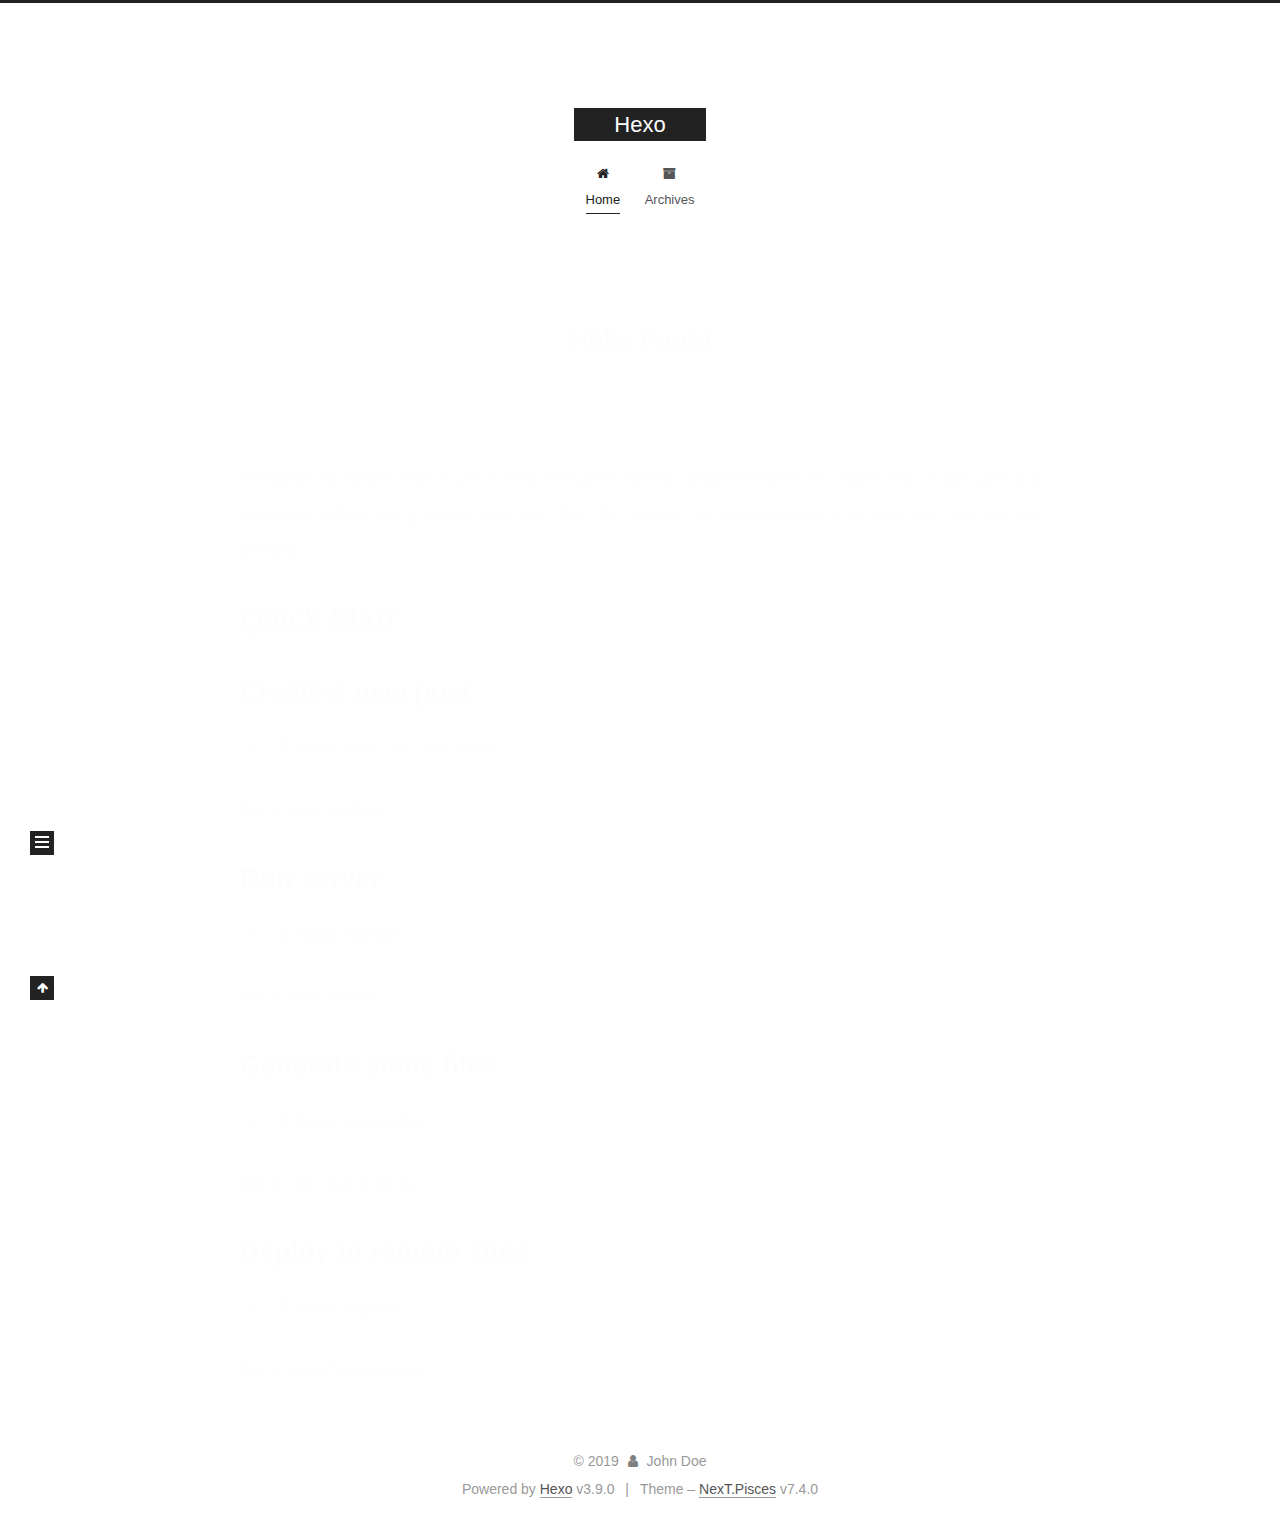
==== commit e557a678: "Site updated: 2019-09-15 15:40:52" ====
--- a/index.html
+++ b/index.html
@@ -25,7 +25,7 @@
   var NexT = window.NexT || {};
   var CONFIG = {
     root: '/',
-    scheme: 'Muse',
+    scheme: 'Pisces',
     version: '7.4.0',
     exturl: false,
     sidebar: {"position":"left","display":"post","offset":12,"onmobile":false},
@@ -166,8 +166,6 @@
   </li>
   </ul>
 
-    
-
 </nav>
 </div>
     </header>
@@ -182,6 +180,8 @@
     <main id="main" class="main">
       <div class="main-inner">
         <div class="content-wrap">
+            
+
           <div id="content" class="content">
             
   <div id="posts" class="posts-expand">
@@ -341,7 +341,7 @@
 </div>
   <div class="powered-by">Powered by <a href="https://hexo.io" class="theme-link" rel="noopener" target="_blank">Hexo</a> v3.9.0</div>
   <span class="post-meta-divider">|</span>
-  <div class="theme-info">Theme – <a href="https://theme-next.org" class="theme-link" rel="noopener" target="_blank">NexT.Muse</a> v7.4.0</div>
+  <div class="theme-info">Theme – <a href="https://theme-next.org" class="theme-link" rel="noopener" target="_blank">NexT.Pisces</a> v7.4.0</div>
 
         
 
@@ -368,7 +368,7 @@
   <script src="/lib/velocity/velocity.min.js?v=1.2.1"></script>
   <script src="/lib/velocity/velocity.ui.min.js?v=1.2.1"></script>
 <script src="/js/utils.js?v=7.4.0"></script><script src="/js/motion.js?v=7.4.0"></script>
-<script src="/js/schemes/muse.js?v=7.4.0"></script>
+<script src="/js/schemes/pisces.js?v=7.4.0"></script>
 <script src="/js/next-boot.js?v=7.4.0"></script>
 
 
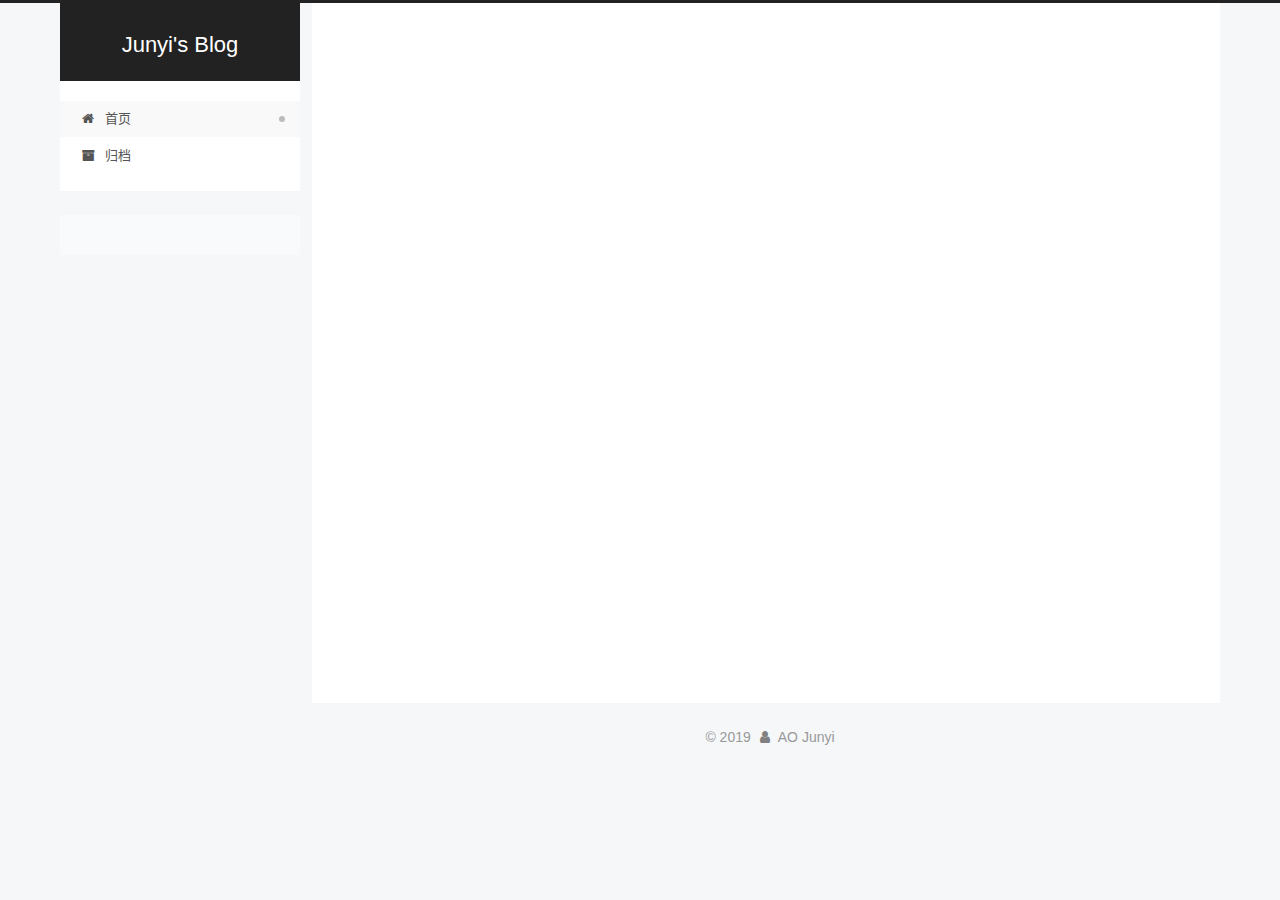
==== commit cf1d80f8: "Site updated: 2019-09-15 18:01:53" ====
--- a/index.html
+++ b/index.html
@@ -4,15 +4,15 @@
 
 
 
-<html lang="">
+<html lang="zh-CN">
 <head>
   <meta charset="UTF-8">
 <meta name="viewport" content="width=device-width, initial-scale=1, maximum-scale=2">
 <meta name="theme-color" content="#222">
 <meta name="generator" content="Hexo 3.9.0">
   <link rel="apple-touch-icon" sizes="180x180" href="/images/apple-touch-icon-next.png?v=7.4.0">
-  <link rel="icon" type="image/png" sizes="32x32" href="/images/favicon-32x32-next.png?v=7.4.0">
-  <link rel="icon" type="image/png" sizes="16x16" href="/images/favicon-16x16-next.png?v=7.4.0">
+  <link rel="icon" type="image/png" sizes="32x32" href="/images/sun-32x32-next.png?v=7.4.0">
+  <link rel="icon" type="image/png" sizes="16x16" href="/images/sun-16x16-next.png?v=7.4.0">
   <link rel="mask-icon" href="/images/logo.svg?v=7.4.0" color="#222">
 
 <link rel="stylesheet" href="/css/main.css?v=7.4.0">
@@ -30,7 +30,7 @@
     exturl: false,
     sidebar: {"position":"left","display":"post","offset":12,"onmobile":false},
     copycode: {"enable":false,"show_result":false,"style":null},
-    back2top: {"enable":true,"sidebar":false,"scrollpercent":false},
+    back2top: {"enable":true,"sidebar":false,"scrollpercent":true},
     bookmark: {"enable":false,"color":"#222","save":"auto"},
     fancybox: false,
     mediumzoom: false,
@@ -47,21 +47,24 @@
     path: '',
     motion: {"enable":true,"async":false,"transition":{"post_block":"fadeIn","post_header":"slideDownIn","post_body":"slideDownIn","coll_header":"slideLeftIn","sidebar":"slideUpIn"}},
     translation: {
-      copy_button: 'Copy',
-      copy_success: 'Copied',
-      copy_failure: 'Copy failed'
+      copy_button: '复制',
+      copy_success: '复制成功',
+      copy_failure: '复制失败'
     },
     sidebarPadding: 40
   };
 </script>
 
-  <meta property="og:type" content="website">
-<meta property="og:title" content="Hexo">
+  <meta name="description" content="Focusing">
+<meta property="og:type" content="website">
+<meta property="og:title" content="Junyi&#39;s Blog">
 <meta property="og:url" content="http://yoursite.com/index.html">
-<meta property="og:site_name" content="Hexo">
-<meta property="og:locale" content="default">
+<meta property="og:site_name" content="Junyi&#39;s Blog">
+<meta property="og:description" content="Focusing">
+<meta property="og:locale" content="zh-CN">
 <meta name="twitter:card" content="summary">
-<meta name="twitter:title" content="Hexo">
+<meta name="twitter:title" content="Junyi&#39;s Blog">
+<meta name="twitter:description" content="Focusing">
   <link rel="canonical" href="http://yoursite.com/">
 
 
@@ -76,7 +79,7 @@
   };
 </script>
 
-  <title>Hexo</title>
+  <title>Junyi's Blog</title>
   
 
 
@@ -112,7 +115,7 @@
 
 </head>
 
-<body itemscope itemtype="http://schema.org/WebPage" lang="default">
+<body itemscope itemtype="http://schema.org/WebPage" lang="zh-CN">
   <div class="container use-motion">
     <div class="headband"></div>
 
@@ -123,14 +126,14 @@
     <div>
       <a href="/" class="brand" rel="start">
         <span class="logo-line-before"><i></i></span>
-        <span class="site-title">Hexo</span>
+        <span class="site-title">Junyi's Blog</span>
         <span class="logo-line-after"><i></i></span>
       </a>
     </div>
   </div>
 
   <div class="site-nav-toggle">
-    <button aria-label="Toggle navigation bar">
+    <button aria-label="切换导航栏">
       <span class="btn-bar"></span>
       <span class="btn-bar"></span>
       <span class="btn-bar"></span>
@@ -150,7 +153,7 @@
       
     
 
-    <a href="/" rel="section"><i class="menu-item-icon fa fa-fw fa-home"></i> <br>Home</a>
+    <a href="/" rel="section"><i class="menu-item-icon fa fa-fw fa-home"></i> <br>首页</a>
 
   </li>
       
@@ -161,7 +164,7 @@
       
     
 
-    <a href="/archives/" rel="section"><i class="menu-item-icon fa fa-fw fa-archive"></i> <br>Archives</a>
+    <a href="/archives/" rel="section"><i class="menu-item-icon fa fa-fw fa-archive"></i> <br>归档</a>
 
   </li>
   </ul>
@@ -190,21 +193,21 @@
   
   
   <div class="post-block home">
-    <link itemprop="mainEntityOfPage" href="http://yoursite.com/2019/06/23/hello-world/">
+    <link itemprop="mainEntityOfPage" href="http://yoursite.com/2019/09/15/hello-world/">
 
     <span hidden itemprop="author" itemscope itemtype="http://schema.org/Person">
-      <meta itemprop="name" content="John Doe">
-      <meta itemprop="description" content="">
-      <meta itemprop="image" content="/images/avatar.gif">
+      <meta itemprop="name" content="AO Junyi">
+      <meta itemprop="description" content="Focusing">
+      <meta itemprop="image" content="/images/avatar.jpeg">
     </span>
 
     <span hidden itemprop="publisher" itemscope itemtype="http://schema.org/Organization">
-      <meta itemprop="name" content="Hexo">
+      <meta itemprop="name" content="Junyi's Blog">
     </span>
       <header class="post-header">
         <h1 class="post-title" itemprop="name headline">
             
-            <a href="/2019/06/23/hello-world/" class="post-title-link" itemprop="url">Hello World</a>
+            <a href="/2019/09/15/hello-world/" class="post-title-link" itemprop="url">Hello World</a>
           
         </h1>
 
@@ -213,14 +216,26 @@
               <span class="post-meta-item-icon">
                 <i class="fa fa-calendar-o"></i>
               </span>
-              <span class="post-meta-item-text">Posted on</span>
+              <span class="post-meta-item-text">发表于</span>
 
               
                 
               
 
-              <time title="Created: 2019-06-23 16:57:34" itemprop="dateCreated datePublished" datetime="2019-06-23T16:57:34+08:00">2019-06-23</time>
+              <time title="创建时间：2019-09-15 16:58:39" itemprop="dateCreated datePublished" datetime="2019-09-15T16:58:39+08:00">2019-09-15</time>
             </span>
+          
+            
+
+            
+              <span class="post-meta-item">
+                <span class="post-meta-item-icon">
+                  <i class="fa fa-calendar-check-o"></i>
+                </span>
+                <span class="post-meta-item-text">更新于</span>
+                <time title="修改时间：2019-06-23 16:57:34" itemprop="dateModified" datetime="2019-06-23T16:57:34+08:00">2019-06-23</time>
+              </span>
+            
           
 
           
@@ -235,19 +250,15 @@
 
       
           <p>Welcome to <a href="https://hexo.io/" target="_blank" rel="noopener">Hexo</a>! This is your very first post. Check <a href="https://hexo.io/docs/" target="_blank" rel="noopener">documentation</a> for more info. If you get any problems when using Hexo, you can find the answer in <a href="https://hexo.io/docs/troubleshooting.html" target="_blank" rel="noopener">troubleshooting</a> or you can ask me on <a href="https://github.com/hexojs/hexo/issues" target="_blank" rel="noopener">GitHub</a>.</p>
-<h2 id="Quick-Start"><a href="#Quick-Start" class="headerlink" title="Quick Start"></a>Quick Start</h2><h3 id="Create-a-new-post"><a href="#Create-a-new-post" class="headerlink" title="Create a new post"></a>Create a new post</h3><figure class="highlight bash"><table><tr><td class="gutter"><pre><span class="line">1</span><br></pre></td><td class="code"><pre><span class="line">$ hexo new <span class="string">"My New Post"</span></span><br></pre></td></tr></table></figure>
-
-<p>More info: <a href="https://hexo.io/docs/writing.html" target="_blank" rel="noopener">Writing</a></p>
-<h3 id="Run-server"><a href="#Run-server" class="headerlink" title="Run server"></a>Run server</h3><figure class="highlight bash"><table><tr><td class="gutter"><pre><span class="line">1</span><br></pre></td><td class="code"><pre><span class="line">$ hexo server</span><br></pre></td></tr></table></figure>
-
-<p>More info: <a href="https://hexo.io/docs/server.html" target="_blank" rel="noopener">Server</a></p>
-<h3 id="Generate-static-files"><a href="#Generate-static-files" class="headerlink" title="Generate static files"></a>Generate static files</h3><figure class="highlight bash"><table><tr><td class="gutter"><pre><span class="line">1</span><br></pre></td><td class="code"><pre><span class="line">$ hexo generate</span><br></pre></td></tr></table></figure>
-
-<p>More info: <a href="https://hexo.io/docs/generating.html" target="_blank" rel="noopener">Generating</a></p>
-<h3 id="Deploy-to-remote-sites"><a href="#Deploy-to-remote-sites" class="headerlink" title="Deploy to remote sites"></a>Deploy to remote sites</h3><figure class="highlight bash"><table><tr><td class="gutter"><pre><span class="line">1</span><br></pre></td><td class="code"><pre><span class="line">$ hexo deploy</span><br></pre></td></tr></table></figure>
-
-<p>More info: <a href="https://hexo.io/docs/deployment.html" target="_blank" rel="noopener">Deployment</a></p>
-
+          <!--noindex-->
+          
+            <div class="post-button text-center">
+              <a class="btn" href="/2019/09/15/hello-world/#more" rel="contents">
+                阅读全文 &raquo;
+              </a>
+            </div>
+          
+          <!--/noindex-->
         
       
     </div>
@@ -290,10 +301,10 @@
 
       <ul class="sidebar-nav motion-element">
         <li class="sidebar-nav-toc">
-          Table of Contents
+          文章目录
         </li>
         <li class="sidebar-nav-overview">
-          Overview
+          站点概览
         </li>
       </ul>
 
@@ -304,8 +315,11 @@
 
       <div class="site-overview-wrap sidebar-panel">
         <div class="site-author motion-element" itemprop="author" itemscope itemtype="http://schema.org/Person">
-  <p class="site-author-name" itemprop="name">John Doe</p>
-  <div class="site-description" itemprop="description"></div>
+    <img class="site-author-image" itemprop="image"
+      src="/images/avatar.jpeg"
+      alt="AO Junyi">
+  <p class="site-author-name" itemprop="name">AO Junyi</p>
+  <div class="site-description" itemprop="description">Focusing</div>
 </div>
   <nav class="site-state motion-element">
       <div class="site-state-item site-state-posts">
@@ -313,11 +327,31 @@
           <a href="/archives/">
         
           <span class="site-state-item-count">1</span>
-          <span class="site-state-item-name">posts</span>
+          <span class="site-state-item-name">日志</span>
         </a>
       </div>
     
   </nav>
+  <div class="links-of-author motion-element">
+      <span class="links-of-author-item">
+      
+      
+      
+        
+      
+        <a href="https://github.com/Ajyy" title="GitHub &rarr; https://github.com/Ajyy" rel="noopener" target="_blank"><i class="fa fa-fw fa-github"></i></a>
+      </span>
+    
+      <span class="links-of-author-item">
+      
+      
+      
+        
+      
+        <a href="mailto:125933ajy@gmail.com" title="E-Mail &rarr; mailto:125933ajy@gmail.com" rel="noopener" target="_blank"><i class="fa fa-fw fa-envelope"></i></a>
+      </span>
+    
+  </div>
 
 
 
@@ -337,11 +371,19 @@
   <span class="with-love" id="animate">
     <i class="fa fa-user"></i>
   </span>
-  <span class="author" itemprop="copyrightHolder">John Doe</span>
+  <span class="author" itemprop="copyrightHolder">AO Junyi</span>
 </div>
-  <div class="powered-by">Powered by <a href="https://hexo.io" class="theme-link" rel="noopener" target="_blank">Hexo</a> v3.9.0</div>
+
+<!--
+#
+#  <div class="powered-by">由 <a href="https://hexo.io" class="theme-link" rel="noopener" target="_blank">Hexo</a> 强力驱动 v3.9.0</div>
+#
   <span class="post-meta-divider">|</span>
-  <div class="theme-info">Theme – <a href="https://theme-next.org" class="theme-link" rel="noopener" target="_blank">NexT.Pisces</a> v7.4.0</div>
+
+#
+#  <div class="theme-info">主题 – <a href="https://theme-next.org" class="theme-link" rel="noopener" target="_blank">NexT.Pisces</a> v7.4.0</div>
+#
+-->
 
         
 
--- a/css/main.css
+++ b/css/main.css
@@ -151,7 +151,7 @@
   color: #fff;
 }
 body {
-  background: #fff;
+  background: #f5f7f9;
   color: #555;
   font-family: 'Lato', "PingFang SC", "Microsoft YaHei", sans-serif;
   font-size: 1em;
@@ -355,30 +355,30 @@
 .header-inner {
   margin: 0 auto;
   padding: 100px 0 70px;
-  width: 700px;
+  width: calc(100% - 20px);
 }
 @media (min-width: 1200px) {
   .container .header-inner {
-    width: 800px;
+    width: 1160px;
   }
 }
 @media (min-width: 1600px) {
   .container .header-inner {
-    width: 900px;
+    width: 73%;
   }
 }
 .main-inner {
   margin: 0 auto;
-  width: 700px;
+  width: calc(100% - 20px);
 }
 @media (min-width: 1200px) {
   .container .main-inner {
-    width: 800px;
+    width: 1160px;
   }
 }
 @media (min-width: 1600px) {
   .container .main-inner {
-    width: 900px;
+    width: 73%;
   }
 }
 .footer {
@@ -387,16 +387,16 @@
 .footer-inner {
   box-sizing: border-box;
   margin: 0 auto;
-  width: 700px;
+  width: calc(100% - 20px);
 }
 @media (min-width: 1200px) {
   .container .footer-inner {
-    width: 800px;
+    width: 1160px;
   }
 }
 @media (min-width: 1600px) {
   .container .footer-inner {
-    width: 900px;
+    width: 73%;
   }
 }
 pre,
@@ -825,10 +825,10 @@
   color: #d9534f;
 }
 .btn {
-  background: #222;
-  border: 2px solid #222;
-  border-radius: 0;
-  color: #fff;
+  background: #fff;
+  border: 2px solid #555;
+  border-radius: 2px;
+  color: #555;
   display: inline-block;
   font-size: 0.875em;
   line-height: 2;
@@ -840,9 +840,9 @@
   transition-property: background-color;
 }
 .btn:hover {
-  background: #fff;
+  background: #222;
   border-color: #222;
-  color: #222;
+  color: #fff;
 }
 .btn + .btn {
   margin: 0 0 8px 8px;
@@ -948,9 +948,9 @@
   margin: 0.1em 0.2em;
 }
 .comment-button-group .comment-button.active {
-  background: #fff;
+  background: #222;
   border-color: #222;
-  color: #222;
+  color: #fff;
 }
 .comment-position {
   display: none;
@@ -977,7 +977,7 @@
   cursor: pointer;
   font-size: 12px;
   left: 30px;
-  opacity: 1;
+  opacity: 0.6;
   padding: 0 6px;
   position: fixed;
   text-align: center;
@@ -986,16 +986,13 @@
   transition-delay: 0s;
   transition-duration: 0.2s;
   transition-timing-function: ease-in-out;
-  width: 24px;
-}
-.back-to-top span {
-  display: none;
+  width: initial;
 }
 .back-to-top:hover {
-  color: #87daff;
+  color: #fc6423;
 }
 .back-to-top.back-to-top-on {
-  bottom: 19px;
+  bottom: 30px;
 }
 @media (max-width: 991px) {
   .back-to-top {
@@ -1049,7 +1046,7 @@
   vertical-align: top;
 }
 .site-subtitle {
-  color: #999;
+  color: #ddd;
   font-size: 0.8125em;
   margin-top: 10px;
 }
@@ -1640,23 +1637,24 @@
   display: inline-block;
 }
 .site-author-image {
-  border: 2px solid #333;
+  border: 1px solid #eee;
   display: block;
   height: auto;
   margin: 0 auto;
-  max-width: 96px;
+  max-width: 120px;
   padding: 2px;
+  border-radius: 50%;
 }
 .site-author-name {
-  color: #f5f5f5;
-  font-weight: normal;
-  margin: 5px 0 0;
+  color: #222;
+  font-weight: 600;
+  margin: 0;
   text-align: center;
 }
 .site-description {
   color: #999;
-  font-size: 1em;
-  margin-top: 5px;
+  font-size: 0.8125em;
+  margin-top: 0;
   text-align: center;
 }
 .links-of-author {
@@ -1673,7 +1671,7 @@
 }
 .links-of-author a::before,
 .links-of-author span.exturl::before {
-  background: #add0d7;
+  background: #6efb9c;
   border-radius: 50%;
   content: ' ';
   display: inline-block;
@@ -1770,14 +1768,14 @@
   margin-left: 10px;
 }
 .sidebar-nav li:hover {
-  color: #f5f5f5;
+  color: #fc6423;
 }
 .sidebar-nav .sidebar-nav-active {
-  border-bottom-color: #87daff;
-  color: #87daff;
+  border-bottom-color: #fc6423;
+  color: #fc6423;
 }
 .sidebar-nav .sidebar-nav-active:hover {
-  color: #87daff;
+  color: #fc6423;
 }
 .sidebar-panel {
   display: none;
@@ -1818,7 +1816,7 @@
   margin-top: 0;
 }
 .sidebar-toggle:hover .sidebar-toggle-line {
-  background: #87daff;
+  background: #fc6423;
 }
 .post-toc-wrap {
   overflow-x: hidden;
@@ -1840,13 +1838,13 @@
   transition-delay: 0s;
   transition-duration: 0.2s;
   transition-timing-function: ease-in-out;
-  border-bottom-color: #555;
-  color: #999;
+  border-bottom-color: #ccc;
+  color: #666;
   transition-property: all;
 }
 .post-toc ol a:hover {
-  border-bottom-color: #ccc;
-  color: #ccc;
+  border-bottom-color: #000;
+  color: #000;
 }
 .post-toc .nav-item {
   overflow: hidden;
@@ -1867,14 +1865,14 @@
   display: block;
 }
 .post-toc .nav .active > a {
-  border-bottom-color: #87daff;
-  color: #87daff;
+  border-bottom-color: #fc6423;
+  color: #fc6423;
 }
 .post-toc .nav .active-current > a {
-  color: #87daff;
+  color: #fc6423;
 }
 .post-toc .nav .active-current > a:hover {
-  color: #87daff;
+  color: #fc6423;
 }
 .site-state {
   display: flex;
@@ -1886,7 +1884,7 @@
   white-space: nowrap;
 }
 .site-state-item {
-  border-left: 1px solid #333;
+  border-left: 1px solid #eee;
   padding: 0 15px;
 }
 .site-state-item:first-child {
@@ -1898,13 +1896,13 @@
 .site-state-item-count {
   color: inherit;
   display: block;
-  font-size: 1.25em;
+  font-size: 1em;
   font-weight: 600;
   text-align: center;
 }
 .site-state-item-name {
-  color: inherit;
-  font-size: 0.875em;
+  color: #999;
+  font-size: 0.8125em;
 }
 .footer {
   color: #999;
@@ -2186,130 +2184,366 @@
 .tag-cloud a:hover {
   color: #222 !important;
 }
+.header {
+  margin: 0 auto;
+  position: relative;
+  width: calc(100% - 20px);
+}
+@media (min-width: 1200px) {
+  .header {
+    width: 1160px;
+  }
+}
+@media (min-width: 1600px) {
+  .header {
+    width: 73%;
+  }
+}
+@media (max-width: 991px) {
+  .header {
+    width: auto;
+  }
+}
+.header-inner {
+  background: #fff;
+  border-radius: initial;
+  box-shadow: initial;
+  overflow: hidden;
+  padding: 0;
+  position: absolute;
+  top: 0;
+  width: 240px;
+}
+@media (min-width: 1200px) {
+  .container .header-inner {
+    width: 240px;
+  }
+}
+@media (max-width: 991px) {
+  .header-inner {
+    border-radius: initial;
+    position: relative;
+    width: auto;
+  }
+}
+.main::before,
+.main::after {
+  content: ' ';
+  display: table;
+}
+.main::after {
+  clear: both;
+}
+@media (max-width: 991px) {
+  .container .main-inner {
+    width: auto;
+  }
+}
+.content-wrap {
+  background: #fff;
+  border-radius: initial;
+  box-shadow: initial;
+  box-sizing: border-box;
+  float: right;
+  min-height: 700px;
+  padding: 40px;
+  width: calc(100% - 252px);
+}
+@media (min-width: 768px) and (max-width: 991px) {
+  .content-wrap {
+    border-radius: initial;
+    padding: 20px;
+    width: 100%;
+  }
+}
 @media (max-width: 767px) {
-  .header-inner,
-  .container .main-inner,
+  .content-wrap {
+    border-radius: initial;
+    min-height: auto;
+    padding: 20px;
+    width: 100%;
+  }
+}
+.sidebar {
+  background: #f5f7f9;
+  box-shadow: none;
+  float: left;
+  position: static;
+  width: 240px;
+}
+@media (max-width: 991px) {
+  .sidebar {
+    display: none;
+  }
+}
+.sidebar-toggle {
+  display: none;
+}
+.footer-inner {
+  padding-left: 260px;
+}
+@media (max-width: 991px) {
   .footer-inner {
+    padding: 0;
     width: auto;
   }
 }
-@media (max-width: 767px) {
-  .header-inner {
-    padding: 50px 0 35px;
-  }
-}
-embed {
-  display: block;
-  margin: 0 auto 25px auto;
-}
-.custom-logo .site-meta-headline {
-  text-align: center;
-}
-.custom-logo .brand {
+.back-to-top {
+  left: auto;
+  right: 30px;
+}
+@media (max-width: 991px) {
+  .back-to-top {
+    right: 20px;
+  }
+}
+.site-brand-container {
+  position: relative;
+}
+.site-meta {
+  background: #222;
+  color: #fff;
+  padding: 20px 0;
+}
+@media (max-width: 991px) {
+  .site-meta {
+    box-shadow: 0 0 16px rgba(0,0,0,0.5);
+  }
+}
+.brand {
   background: none;
-}
-.custom-logo .site-title {
-  color: #222;
-  margin: 10px auto 0;
-}
-.custom-logo .site-title a {
-  border: 0;
+  padding: 0;
+}
+.brand:hover {
+  color: #fff;
+}
+.site-subtitle {
+  font-weight: initial;
+  margin: 10px 10px 0;
 }
 .custom-logo-image {
-  background: #fff;
-  margin: 0 auto;
-  max-width: 150px;
-  padding: 5px;
-}
-@media (max-width: 767px) {
+  margin-top: 20px;
+}
+@media (max-width: 991px) {
+  .custom-logo-image {
+    display: none;
+  }
+}
+.site-nav-toggle {
+  left: 20px;
+  top: 50%;
+  transform: translateY(-50%);
+}
+@media (min-width: 768px) and (max-width: 991px) {
+  .site-nav-toggle {
+    display: block;
+  }
+}
+.site-nav {
+  border-top: none;
+}
+@media (min-width: 768px) and (max-width: 991px) {
   .site-nav {
-    background: #fff;
-    border-bottom: 1px solid #ddd;
-    left: 0;
-    margin: 0;
-    padding: 0;
-    width: 100%;
-    z-index: 1030;
-  }
-}
-.site-nav-toggle {
-  top: 50px;
-}
-@media (max-width: 767px) {
-  .menu {
-    text-align: left;
+    display: none;
   }
 }
 .menu-item-active a,
 .menu .menu-item a:hover,
 .menu .menu-item span.exturl:hover {
-  border-bottom-color: #222;
-  color: #222;
-}
-@media (max-width: 767px) {
-  .menu-item-active a,
-  .menu .menu-item a:hover,
-  .menu .menu-item span.exturl:hover {
-    border-bottom: 1px dotted #ddd;
-  }
-}
-@media (max-width: 767px) {
-  .menu .menu-item {
-    display: block;
-    margin: 0 10px;
-    vertical-align: top;
-  }
-}
-.menu .menu-item .badge {
-  background-color: #eee;
-  display: inline-block;
-  font-weight: 700;
-  line-height: 1;
-  margin-left: 5px;
-  padding: 1px 4px;
-  text-align: center;
-  white-space: nowrap;
-}
-@media (max-width: 767px) {
-  .menu .menu-item .badge {
-    float: right;
-    margin: 0.35em 0 0 0;
-  }
-}
-@media (max-width: 767px) {
-  .menu .menu-item br {
-    display: none;
-  }
-}
-@media (max-width: 767px) {
-  .menu .menu-item a,
-  .menu .menu-item span.exturl {
-    padding: 5px 10px;
-  }
+  background: #f9f9f9;
+  border-bottom-color: #fff;
+}
+.menu-item-active a::after,
+.menu .menu-item a:hover::after,
+.menu .menu-item span.exturl:hover::after {
+  background-color: #bbb;
+  border-radius: 50%;
+  content: ' ';
+  height: 6px;
+  margin-top: -3px;
+  position: absolute;
+  right: 15px;
+  top: 50%;
+  width: 6px;
+}
+.menu .menu-item {
+  display: block;
+  margin: 0;
+}
+.menu .menu-item a,
+.menu .menu-item span.exturl {
+  box-sizing: border-box;
+  line-height: inherit;
+  padding: 5px 20px;
+  position: relative;
+  text-align: left;
+  transition-property: background-color;
+  transition-delay: 0s;
+  transition-duration: 0.2s;
+  transition-timing-function: ease-in-out;
 }
 @media (hover: none) {
   .menu .menu-item a:hover,
   .menu .menu-item span.exturl:hover {
-    border-bottom-color: transparent !important;
-  }
-}
-@media (min-width: 768px) and (max-width: 991px) {
-  .menu .menu-item .fa {
-    width: 100%;
-  }
-}
-@media (min-width: 992px) {
-  .menu .menu-item .fa {
-    width: 100%;
-  }
+    background: none;
+  }
+}
+.menu .menu-item .badge {
+  background-color: #ccc;
+  border-radius: 10px;
+  color: #fff;
+  display: inline-block;
+  float: right;
+  font-weight: 700;
+  line-height: 1;
+  margin: 0.35em 0 0 0;
+  padding: 2px 5px;
+  text-align: center;
+  text-shadow: 1px 1px 0 rgba(0,0,0,0.1);
+  vertical-align: middle;
+  white-space: nowrap;
+}
+.menu .menu-item br {
+  display: none;
+}
+.btn-bar {
+  background-color: #fff;
+}
+.sub-menu {
+  background: #fff;
+  border-bottom: 1px solid #ddd;
+  margin: 0;
+  padding: 6px 0;
+}
+.sub-menu .menu-item {
+  display: inline-block;
+}
+.sub-menu .menu-item a,
+.sub-menu .menu-item span.exturl {
+  margin: 5px 10px;
+  padding: initial;
+}
+.sub-menu .menu-item a:hover,
+.sub-menu .menu-item span.exturl:hover {
+  background: initial;
+  color: #fc6423;
+}
+.sub-menu .menu-item-active a {
+  background: #fff;
+  border-bottom-color: #fc6423;
+  color: #fc6423;
+}
+.sub-menu .menu-item-active a:hover {
+  background: #fff;
+  border-bottom-color: #fc6423;
+}
+.sub-menu .menu-item-active a::after {
+  content: initial;
 }
 .sidebar {
-  left: -320px;
-}
-.sidebar.sidebar-active {
-  left: 0;
-}
-.sidebar {
-  transition: all 0.4s;
-  width: 320px;
-}
+  bottom: auto;
+  right: auto;
+}
+.sidebar a,
+.sidebar span.exturl {
+  color: #555;
+}
+.sidebar a:hover,
+.sidebar span.exturl:hover {
+  border-bottom-color: #222;
+  color: #222;
+}
+.sidebar-inner {
+  background: #fff;
+  border-radius: initial;
+  box-shadow: initial;
+  box-sizing: border-box;
+  color: #555;
+  width: 240px;
+  opacity: 0;
+}
+.sidebar-inner.affix {
+  position: fixed;
+  top: 12px;
+}
+.sidebar-inner.affix-bottom {
+  position: absolute;
+}
+.site-author::before,
+.site-author::after {
+  content: ' ';
+  display: table;
+}
+.site-author::after {
+  clear: both;
+}
+.site-state-item {
+  padding: 0 10px;
+}
+.feed-link,
+.chat {
+  border-bottom: 1px dotted #ccc;
+  border-top: 1px dotted #ccc;
+  text-align: center;
+}
+.feed-link a,
+.chat a {
+  border: 0;
+  color: #fc6423;
+  display: block;
+}
+.feed-link a:hover,
+.chat a:hover {
+  background: none;
+  border: 0;
+  color: #e34603;
+}
+.feed-link a:hover .fa,
+.chat a:hover .fa {
+  color: #e34603;
+}
+.links-of-author {
+  display: flex;
+  flex-wrap: wrap;
+  justify-content: center;
+}
+.links-of-author-item {
+  margin: 5px 0 0;
+}
+.links-of-author-item a,
+.links-of-author-item span.exturl {
+  box-sizing: border-box;
+  display: inline-block;
+  margin-bottom: 0;
+  margin-right: 0;
+  max-width: 216px;
+  overflow: hidden;
+  padding: 0 5px;
+  text-overflow: ellipsis;
+  white-space: nowrap;
+}
+.links-of-author-item a,
+.links-of-author-item span.exturl {
+  border-bottom: none;
+  display: block;
+  text-decoration: none;
+}
+.links-of-author-item a::before,
+.links-of-author-item span.exturl::before {
+  display: none;
+}
+.links-of-author-item a:hover,
+.links-of-author-item span.exturl:hover {
+  background: #eee;
+  border-radius: 4px;
+}
+.links-of-author-item .fa {
+  margin-right: 2px;
+}
+.links-of-blogroll {
+  padding: 3px 0 0;
+  text-align: center;
+}
+.links-of-blogroll-item {
+  padding: 0;
+}
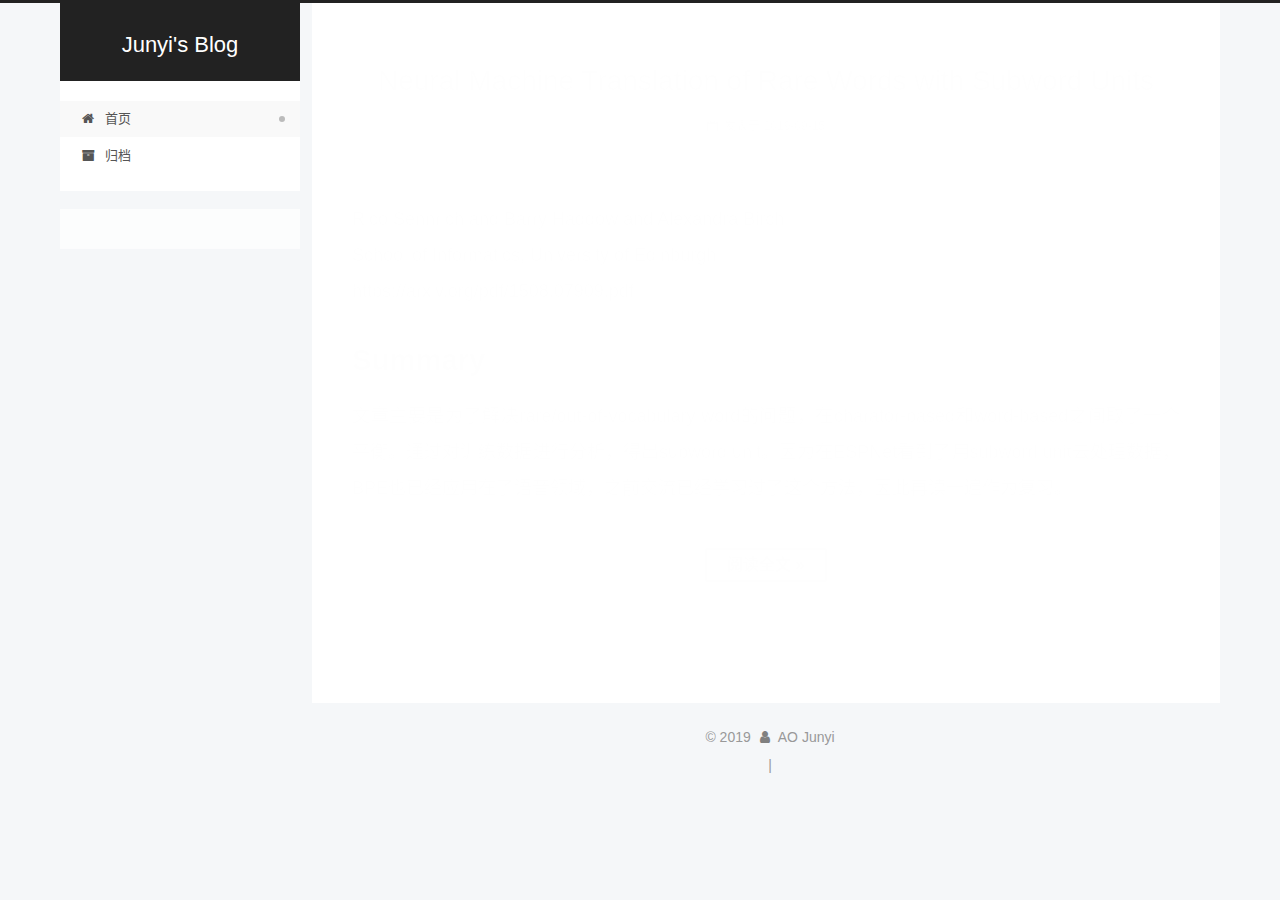
==== commit de618729: "Site updated: 2019-09-15 21:05:33" ====
--- a/index.html
+++ b/index.html
@@ -193,7 +193,7 @@
   
   
   <div class="post-block home">
-    <link itemprop="mainEntityOfPage" href="http://yoursite.com/2019/09/15/hello-world/">
+    <link itemprop="mainEntityOfPage" href="http://yoursite.com/2019/09/15/Neural-Machine-Translation-of-Rare-Words-with-Subword-Units/">
 
     <span hidden itemprop="author" itemscope itemtype="http://schema.org/Person">
       <meta itemprop="name" content="AO Junyi">
@@ -207,7 +207,7 @@
       <header class="post-header">
         <h1 class="post-title" itemprop="name headline">
             
-            <a href="/2019/09/15/hello-world/" class="post-title-link" itemprop="url">Hello World</a>
+            <a href="/2019/09/15/Neural-Machine-Translation-of-Rare-Words-with-Subword-Units/" class="post-title-link" itemprop="url">Neural Machine Translation of Rare Words with Subword Units</a>
           
         </h1>
 
@@ -222,20 +222,8 @@
                 
               
 
-              <time title="创建时间：2019-09-15 16:58:39" itemprop="dateCreated datePublished" datetime="2019-09-15T16:58:39+08:00">2019-09-15</time>
+              <time title="创建时间：2019-09-15 20:18:12" itemprop="dateCreated datePublished" datetime="2019-09-15T20:18:12+08:00">2019-09-15</time>
             </span>
-          
-            
-
-            
-              <span class="post-meta-item">
-                <span class="post-meta-item-icon">
-                  <i class="fa fa-calendar-check-o"></i>
-                </span>
-                <span class="post-meta-item-text">更新于</span>
-                <time title="修改时间：2019-06-23 16:57:34" itemprop="dateModified" datetime="2019-06-23T16:57:34+08:00">2019-06-23</time>
-              </span>
-            
           
 
           
@@ -249,11 +237,11 @@
     <div class="post-body" itemprop="articleBody">
 
       
-          <p>Welcome to <a href="https://hexo.io/" target="_blank" rel="noopener">Hexo</a>! This is your very first post. Check <a href="https://hexo.io/docs/" target="_blank" rel="noopener">documentation</a> for more info. If you get any problems when using Hexo, you can find the answer in <a href="https://hexo.io/docs/troubleshooting.html" target="_blank" rel="noopener">troubleshooting</a> or you can ask me on <a href="https://github.com/hexojs/hexo/issues" target="_blank" rel="noopener">GitHub</a>.</p>
+          <p>Rico Sennrich and Barry Haddow and Alexandra Birch<br>School of Informatics, University of Edinburgh<br><a href="https://arxiv.org/pdf/1508.07909.pdf" target="_blank" rel="noopener">https://arxiv.org/pdf/1508.07909.pdf</a></p><h2 id="Summary"><a href="#Summary" class="headerlink" title="Summary"></a>Summary</h2><p>文章主要是为了解决rare/out-of-vocabulary word的问题，在charator-based和word-based之间取了一个平衡。通过对训练数据进行分析，得出subword unit。因为在ESPNet看到了用subword unit去处理数据，BPE也已经应用在了语音领域，之前交流已经学习过了这个方法，因此再读一遍作为复习。</p>
           <!--noindex-->
           
             <div class="post-button text-center">
-              <a class="btn" href="/2019/09/15/hello-world/#more" rel="contents">
+              <a class="btn" href="/2019/09/15/Neural-Machine-Translation-of-Rare-Words-with-Subword-Units/#more" rel="contents">
                 阅读全文 &raquo;
               </a>
             </div>
@@ -331,6 +319,15 @@
         </a>
       </div>
     
+      
+      
+      <div class="site-state-item site-state-tags">
+        
+        <span class="site-state-item-count">2</span>
+        <span class="site-state-item-name">标签</span>
+        
+      </div>
+    
   </nav>
   <div class="links-of-author motion-element">
       <span class="links-of-author-item">
@@ -386,6 +383,29 @@
 -->
 
         
+<div class="busuanzi-count">
+  <script async src="https://busuanzi.ibruce.info/busuanzi/2.3/busuanzi.pure.mini.js"></script>
+    <span class="post-meta-item" id="busuanzi_container_site_uv" style="display: none;">
+      <span class="post-meta-item-icon">
+        <i class="fa fa-user"></i>
+      </span>
+      <span class="site-uv" title="总访客量">
+        <span id="busuanzi_value_site_uv"></span>
+      </span>
+    </span>
+  
+    <span class="post-meta-divider">|</span>
+  
+    <span class="post-meta-item" id="busuanzi_container_site_pv" style="display: none;">
+      <span class="post-meta-item-icon">
+        <i class="fa fa-eye"></i>
+      </span>
+      <span class="site-pv" title="总访问量">
+        <span id="busuanzi_value_site_pv"></span>
+      </span>
+    </span>
+  
+</div>
 
 
 
--- a/css/main.css
+++ b/css/main.css
@@ -1671,7 +1671,7 @@
 }
 .links-of-author a::before,
 .links-of-author span.exturl::before {
-  background: #6efb9c;
+  background: #b8fff5;
   border-radius: 50%;
   content: ' ';
   display: inline-block;
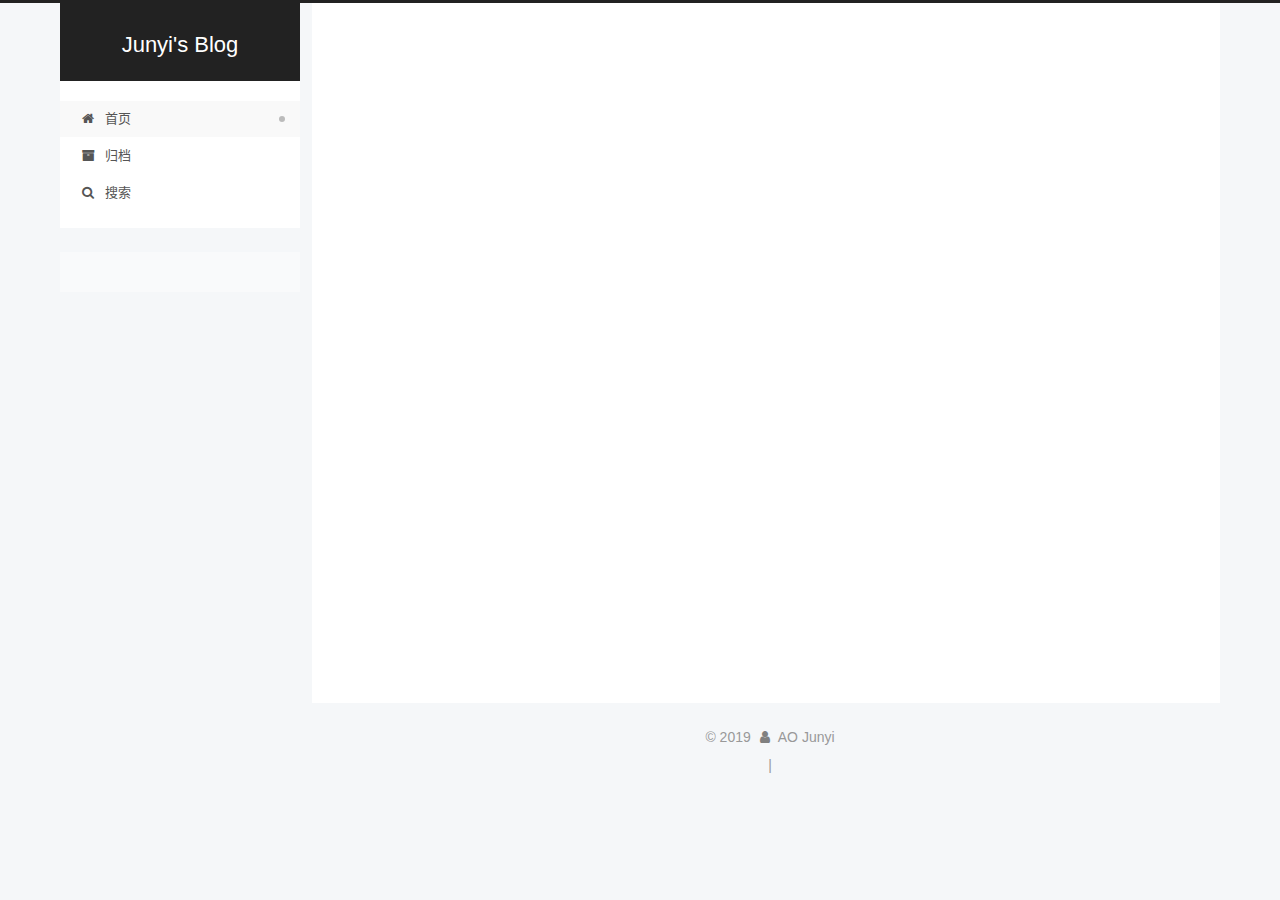
==== commit 1cd315d8: "Site updated: 2019-09-15 23:24:43" ====
--- a/index.html
+++ b/index.html
@@ -43,8 +43,8 @@
       hits: {"per_page":10},
       labels: {"input_placeholder":"Search for Posts","hits_empty":"We didn't find any results for the search: ${query}","hits_stats":"${hits} results found in ${time} ms"}
     },
-    localsearch: {"enable":false,"trigger":"auto","top_n_per_article":1,"unescape":false,"preload":false},
-    path: '',
+    localsearch: {"enable":true,"trigger":"auto","top_n_per_article":1,"unescape":false,"preload":false},
+    path: 'search.json',
     motion: {"enable":true,"async":false,"transition":{"post_block":"fadeIn","post_header":"slideDownIn","post_body":"slideDownIn","coll_header":"slideLeftIn","sidebar":"slideUpIn"}},
     translation: {
       copy_button: '复制',
@@ -167,9 +167,36 @@
     <a href="/archives/" rel="section"><i class="menu-item-icon fa fa-fw fa-archive"></i> <br>归档</a>
 
   </li>
+      <li class="menu-item menu-item-search">
+        <a href="javascript:;" class="popup-trigger">
+        
+          <i class="menu-item-icon fa fa-search fa-fw"></i> <br>搜索</a>
+      </li>
+    
   </ul>
 
 </nav>
+  <div class="site-search">
+    <div class="popup search-popup">
+    <div class="search-header">
+  <span class="search-icon">
+    <i class="fa fa-search"></i>
+  </span>
+  <div class="search-input-container">
+    <input autocomplete="off" autocorrect="off" autocapitalize="none"
+           placeholder="搜索..." spellcheck="false"
+           type="text" id="search-input">
+  </div>
+  <span class="popup-btn-close">
+    <i class="fa fa-times-circle"></i>
+  </span>
+</div>
+<div id="search-result"></div>
+
+</div>
+<div class="search-pop-overlay"></div>
+
+  </div>
 </div>
     </header>
 
@@ -444,6 +471,8 @@
 
 
 
+  <script src="/js/local-search.js?v=7.4.0"></script>
+
 
 
 
--- a/css/main.css
+++ b/css/main.css
@@ -1671,7 +1671,7 @@
 }
 .links-of-author a::before,
 .links-of-author span.exturl::before {
-  background: #b8fff5;
+  background: #467538;
   border-radius: 50%;
   content: ' ';
   display: inline-block;
@@ -1984,6 +1984,117 @@
   50%, 70% {
     transform: scale(1.1);
   }
+}
+.search-pop-overlay {
+  background-color: rgba(0,0,0,0.3);
+  display: none;
+  height: 100%;
+  left: 0;
+  overflow: hidden;
+  position: fixed;
+  top: 0;
+  width: 100%;
+  z-index: 2080;
+}
+.search-popup {
+  background: #fff;
+  border-radius: 5px;
+  color: #333;
+  display: none;
+  height: 80%;
+  left: 50%;
+  margin-left: -350px;
+  padding: 0;
+  position: fixed;
+  top: 10%;
+  width: 700px;
+  z-index: 9999;
+}
+@media (max-width: 767px) {
+  .search-popup {
+    border-radius: 0;
+    height: 100%;
+    left: 0;
+    margin: 0;
+    padding: 0;
+    top: 0;
+    width: 100%;
+  }
+}
+.search-popup .search-icon,
+.search-popup .popup-btn-close {
+  color: #999;
+  display: inline-block;
+  font-size: 18px;
+  height: 36px;
+  padding-left: 10px;
+  padding-right: 10px;
+  width: 18px;
+}
+.search-popup .popup-btn-close {
+  border-left: 1px solid #eee;
+  cursor: pointer;
+  float: right;
+}
+.search-popup .popup-btn-close:hover .fa {
+  color: #222;
+}
+.search-popup .search-header {
+  background: #f5f5f5;
+  border-top-left-radius: 5px;
+  border-top-right-radius: 5px;
+  padding: 5px;
+}
+.search-loading-icon {
+  margin: 20% auto 0 auto;
+  text-align: center;
+}
+.search-popup ul.search-result-list {
+  margin: 0 5px;
+  padding: 0;
+}
+.search-popup p.search-result {
+  border-bottom: 1px dashed #ccc;
+  padding: 5px 0;
+}
+.search-popup a.search-result-title {
+  font-weight: bold;
+}
+.search-popup .search-keyword {
+  border-bottom: 1px dashed #f00;
+  color: #f00;
+  font-weight: bold;
+}
+.search-popup #search-result {
+  height: calc(100% - 55px);
+  overflow: auto;
+  padding: 5px 25px;
+  position: relative;
+}
+.search-popup .search-input-container {
+  display: inline-block;
+  height: 36px;
+  line-height: 36px;
+  padding: 0 5px;
+  position: absolute;
+  width: calc(100% - 90px);
+}
+.search-popup .search-input-container input {
+  background: transparent;
+  border: 0;
+  display: block;
+  height: 20px;
+  outline: none;
+  padding: 8px 0;
+  vertical-align: middle;
+  width: 100%;
+}
+.search-popup #no-result {
+  color: #ccc;
+  left: 50%;
+  position: absolute;
+  top: 50%;
+  transform: translate(-50%, -50%);
 }
 .category-all-page .category-all-title {
   text-align: center;
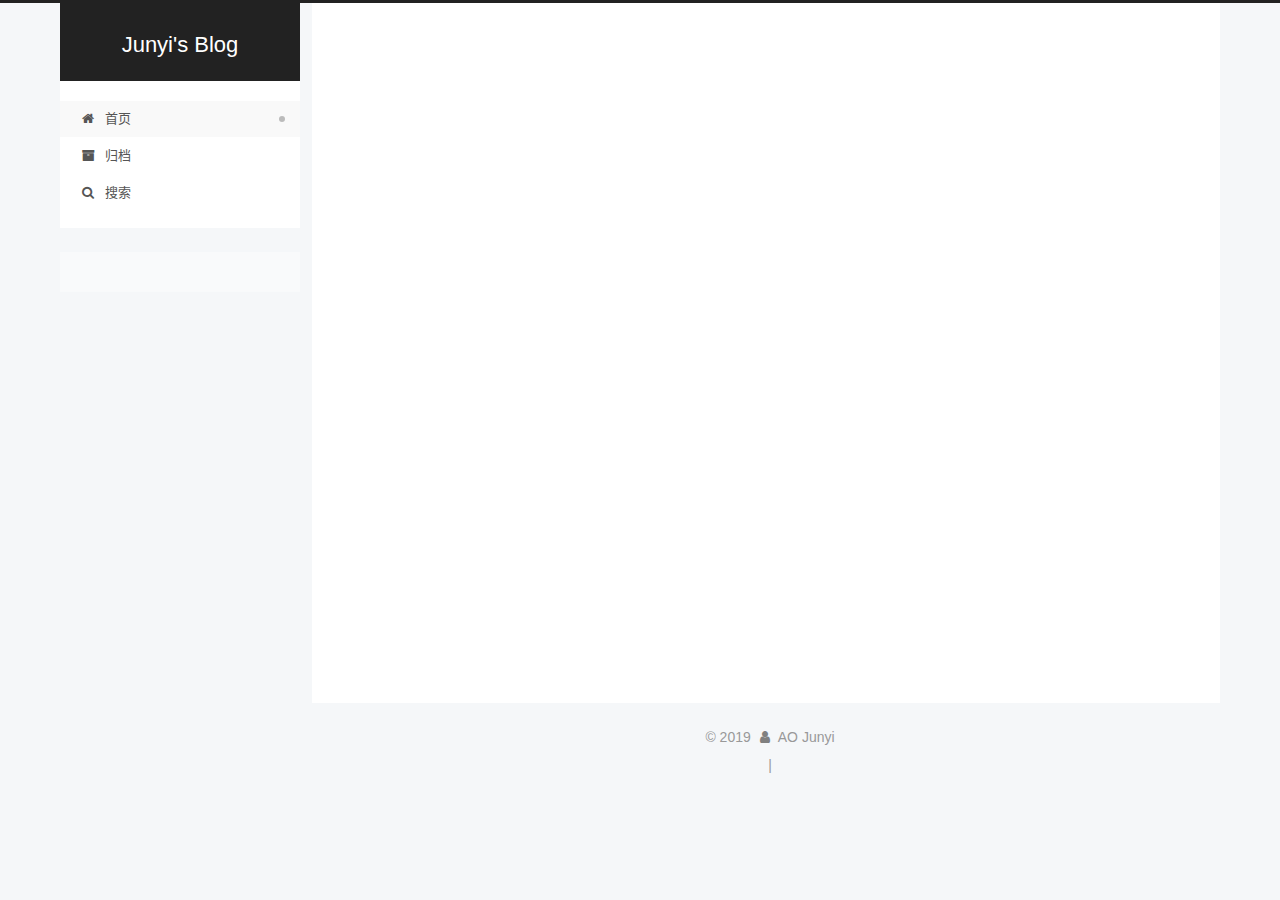
==== commit bf0deeec: "Site updated: 2019-09-15 23:33:58" ====
--- a/index.html
+++ b/index.html
@@ -44,7 +44,7 @@
       labels: {"input_placeholder":"Search for Posts","hits_empty":"We didn't find any results for the search: ${query}","hits_stats":"${hits} results found in ${time} ms"}
     },
     localsearch: {"enable":true,"trigger":"auto","top_n_per_article":1,"unescape":false,"preload":false},
-    path: 'search.json',
+    path: 'search.xml',
     motion: {"enable":true,"async":false,"transition":{"post_block":"fadeIn","post_header":"slideDownIn","post_body":"slideDownIn","coll_header":"slideLeftIn","sidebar":"slideUpIn"}},
     translation: {
       copy_button: '复制',
--- a/css/main.css
+++ b/css/main.css
@@ -1671,7 +1671,7 @@
 }
 .links-of-author a::before,
 .links-of-author span.exturl::before {
-  background: #467538;
+  background: #7757f5;
   border-radius: 50%;
   content: ' ';
   display: inline-block;
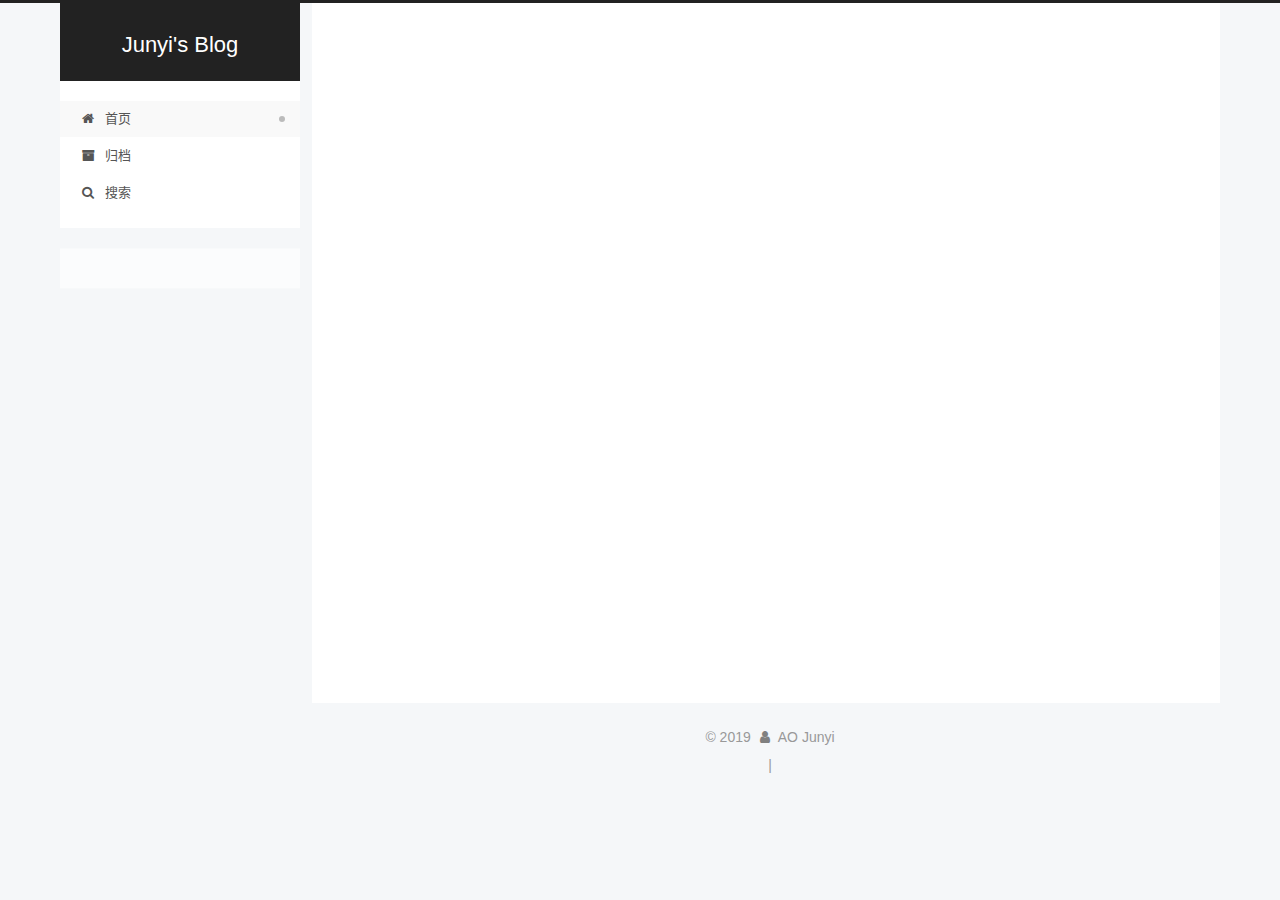
==== commit 33f526b8: "Site updated: 2019-09-16 09:47:27" ====
--- a/index.html
+++ b/index.html
@@ -58,14 +58,14 @@
   <meta name="description" content="Focusing">
 <meta property="og:type" content="website">
 <meta property="og:title" content="Junyi&#39;s Blog">
-<meta property="og:url" content="http://yoursite.com/index.html">
+<meta property="og:url" content="http://ajyy.github.io/index.html">
 <meta property="og:site_name" content="Junyi&#39;s Blog">
 <meta property="og:description" content="Focusing">
 <meta property="og:locale" content="zh-CN">
 <meta name="twitter:card" content="summary">
 <meta name="twitter:title" content="Junyi&#39;s Blog">
 <meta name="twitter:description" content="Focusing">
-  <link rel="canonical" href="http://yoursite.com/">
+  <link rel="canonical" href="http://ajyy.github.io/">
 
 
 <script id="page-configurations">
@@ -220,7 +220,7 @@
   
   
   <div class="post-block home">
-    <link itemprop="mainEntityOfPage" href="http://yoursite.com/2019/09/15/Neural-Machine-Translation-of-Rare-Words-with-Subword-Units/">
+    <link itemprop="mainEntityOfPage" href="http://ajyy.github.io/2019/09/15/Neural-Machine-Translation-of-Rare-Words-with-Subword-Units/">
 
     <span hidden itemprop="author" itemscope itemtype="http://schema.org/Person">
       <meta itemprop="name" content="AO Junyi">
--- a/css/main.css
+++ b/css/main.css
@@ -1671,7 +1671,7 @@
 }
 .links-of-author a::before,
 .links-of-author span.exturl::before {
-  background: #7757f5;
+  background: #7f0e0a;
   border-radius: 50%;
   content: ' ';
   display: inline-block;
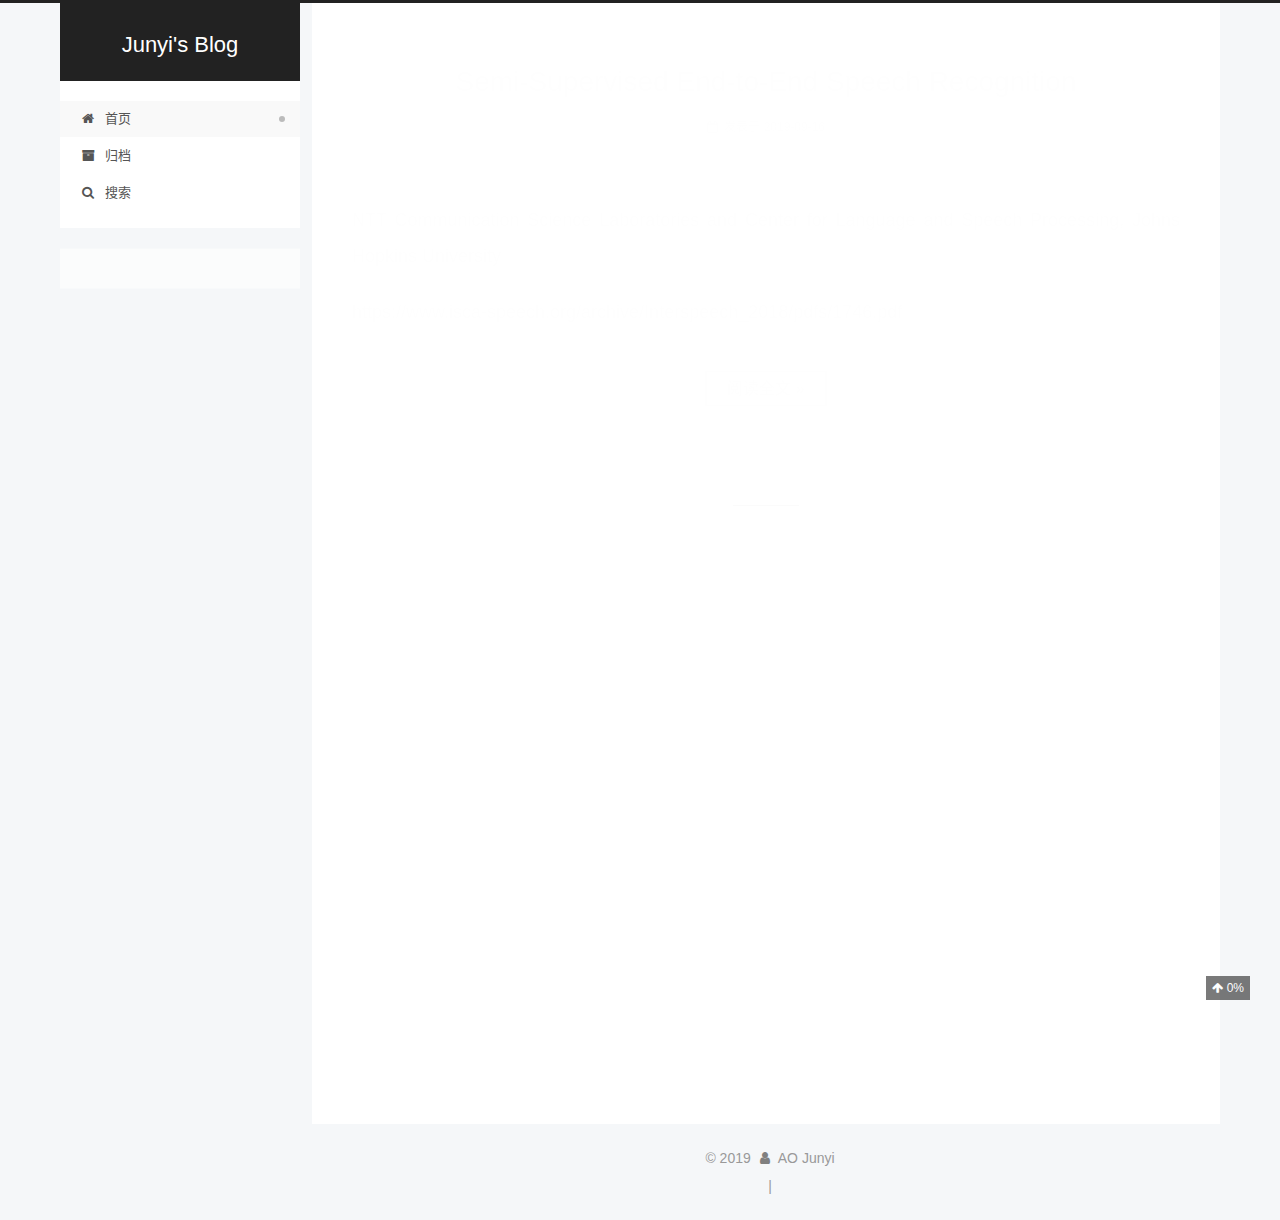
==== commit bcffec26: "Site updated: 2019-09-16 23:39:10" ====
--- a/index.html
+++ b/index.html
@@ -220,6 +220,87 @@
   
   
   <div class="post-block home">
+    <link itemprop="mainEntityOfPage" href="http://ajyy.github.io/2019/09/16/Semi-Supervised-End-to-End-Speech-Recognition/">
+
+    <span hidden itemprop="author" itemscope itemtype="http://schema.org/Person">
+      <meta itemprop="name" content="AO Junyi">
+      <meta itemprop="description" content="Focusing">
+      <meta itemprop="image" content="/images/avatar.jpeg">
+    </span>
+
+    <span hidden itemprop="publisher" itemscope itemtype="http://schema.org/Organization">
+      <meta itemprop="name" content="Junyi's Blog">
+    </span>
+      <header class="post-header">
+        <h1 class="post-title" itemprop="name headline">
+            
+            <a href="/2019/09/16/Semi-Supervised-End-to-End-Speech-Recognition/" class="post-title-link" itemprop="url">Semi-Supervised End-to-End Speech Recognition</a>
+          
+        </h1>
+
+        <div class="post-meta">
+            <span class="post-meta-item">
+              <span class="post-meta-item-icon">
+                <i class="fa fa-calendar-o"></i>
+              </span>
+              <span class="post-meta-item-text">发表于</span>
+
+              
+                
+              
+
+              <time title="创建时间：2019-09-16 23:30:02 / 修改时间：23:37:25" itemprop="dateCreated datePublished" datetime="2019-09-16T23:30:02+08:00">2019-09-16</time>
+            </span>
+          
+            
+
+            
+          
+
+          
+
+        </div>
+      </header>
+
+    
+    
+    
+    <div class="post-body" itemprop="articleBody">
+
+      
+          <p>NTT Communication Science Laboratories and Center for Language and Speech Processing, Johns Hopkins University</p><p><a href="https://www.isca-speech.org/archive/Interspeech_2018/pdfs/1746.pdf" target="_blank" rel="noopener">https://www.isca-speech.org/archive/Interspeech_2018/pdfs/1746.pdf</a></p>
+          <!--noindex-->
+          
+            <div class="post-button text-center">
+              <a class="btn" href="/2019/09/16/Semi-Supervised-End-to-End-Speech-Recognition/#more" rel="contents">
+                阅读全文 &raquo;
+              </a>
+            </div>
+          
+          <!--/noindex-->
+        
+      
+    </div>
+
+    
+    
+    
+      <footer class="post-footer">
+          <div class="post-eof"></div>
+        
+      </footer>
+  </div>
+  
+  
+  
+  </article>
+
+    
+        <article itemscope itemtype="http://schema.org/Article">
+  
+  
+  
+  <div class="post-block home">
     <link itemprop="mainEntityOfPage" href="http://ajyy.github.io/2019/09/15/Neural-Machine-Translation-of-Rare-Words-with-Subword-Units/">
 
     <span hidden itemprop="author" itemscope itemtype="http://schema.org/Person">
@@ -341,7 +422,7 @@
         
           <a href="/archives/">
         
-          <span class="site-state-item-count">1</span>
+          <span class="site-state-item-count">2</span>
           <span class="site-state-item-name">日志</span>
         </a>
       </div>
@@ -350,7 +431,7 @@
       
       <div class="site-state-item site-state-tags">
         
-        <span class="site-state-item-count">2</span>
+        <span class="site-state-item-count">5</span>
         <span class="site-state-item-name">标签</span>
         
       </div>
--- a/css/main.css
+++ b/css/main.css
@@ -1671,7 +1671,7 @@
 }
 .links-of-author a::before,
 .links-of-author span.exturl::before {
-  background: #7f0e0a;
+  background: #55ff3d;
   border-radius: 50%;
   content: ' ';
   display: inline-block;
